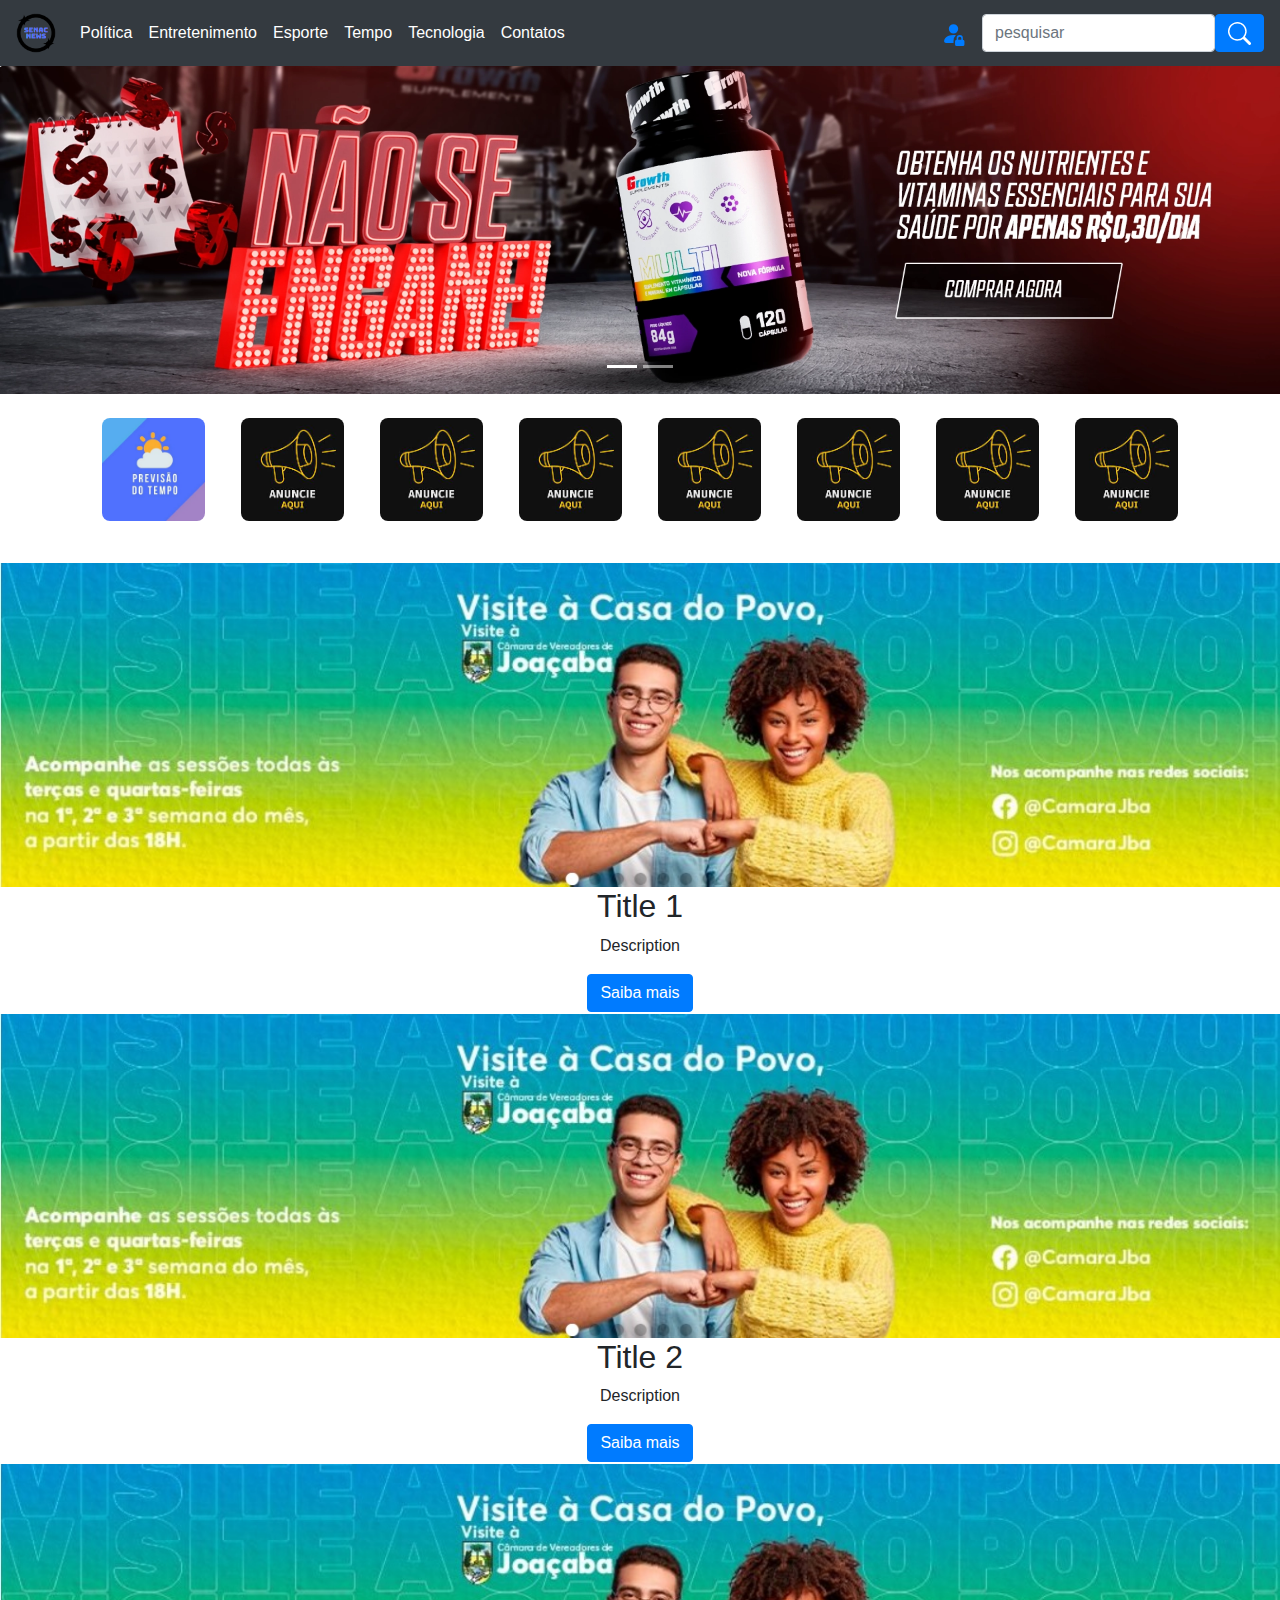
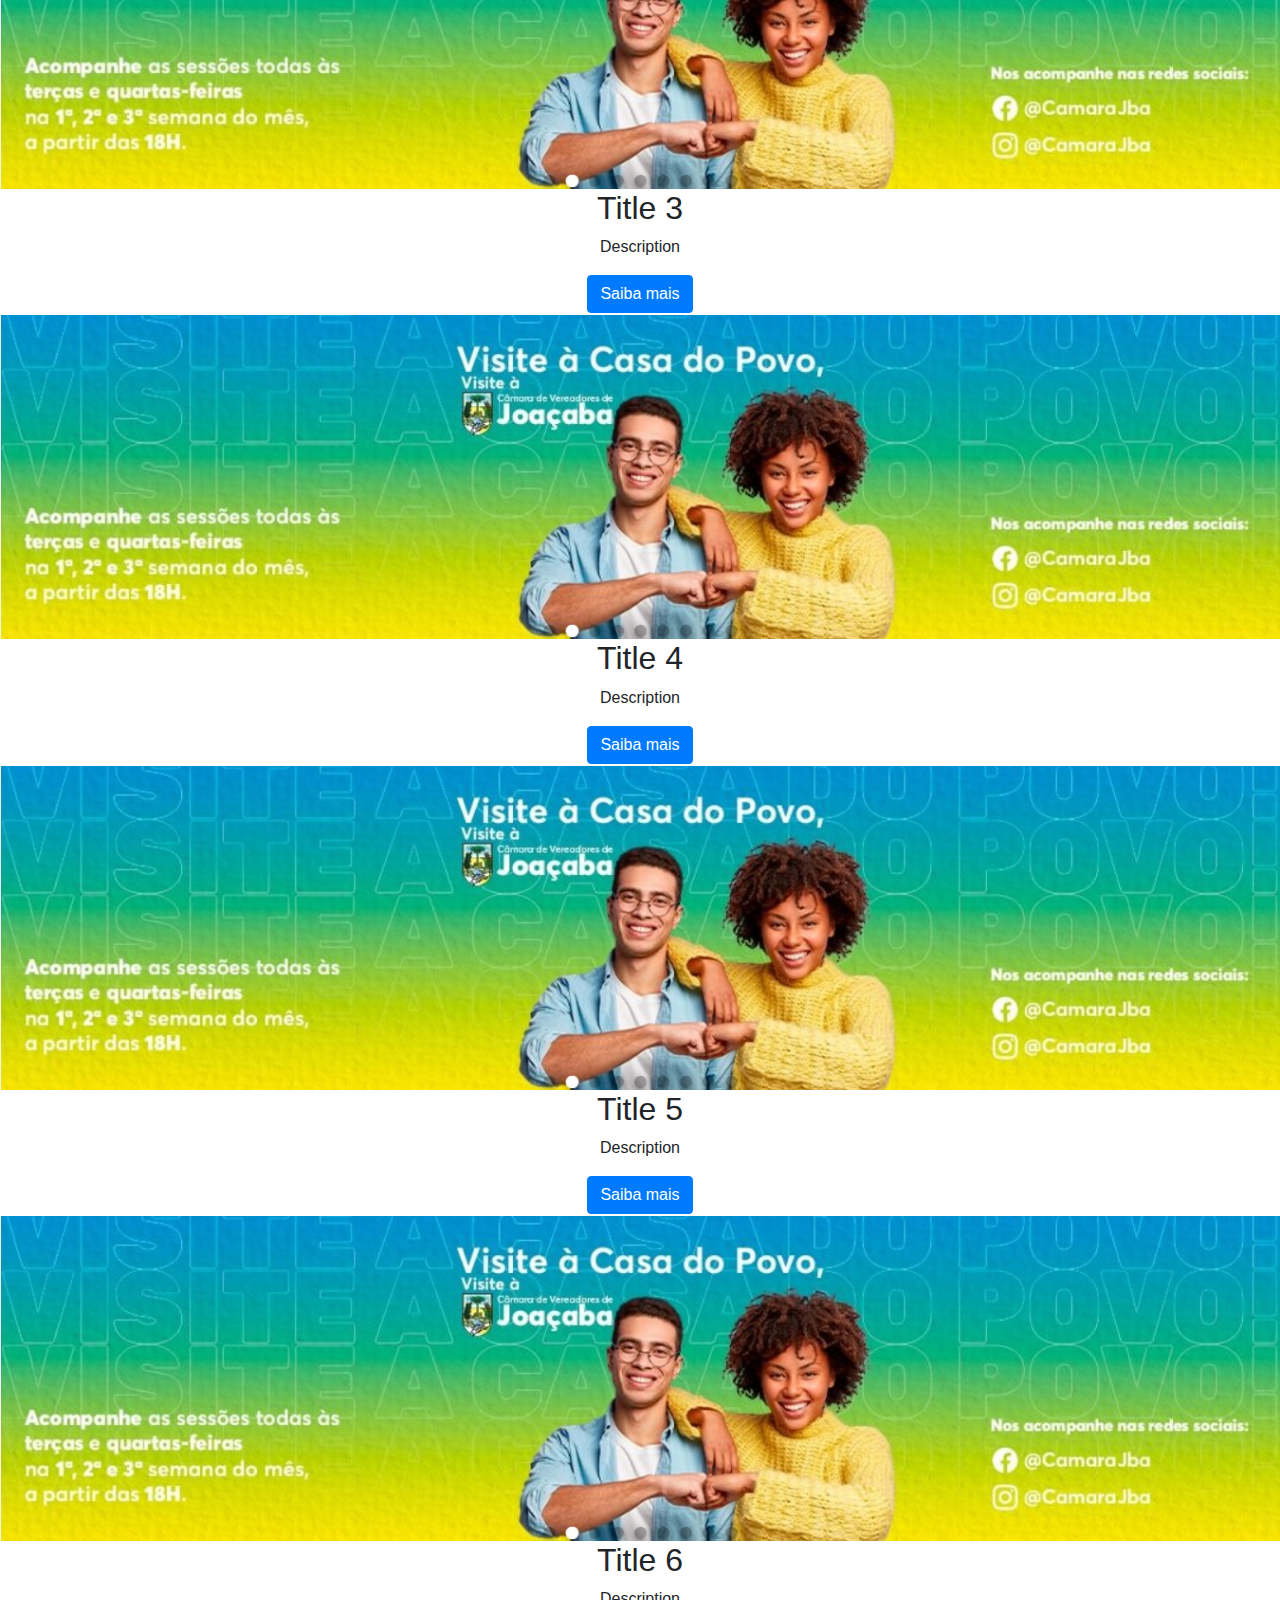
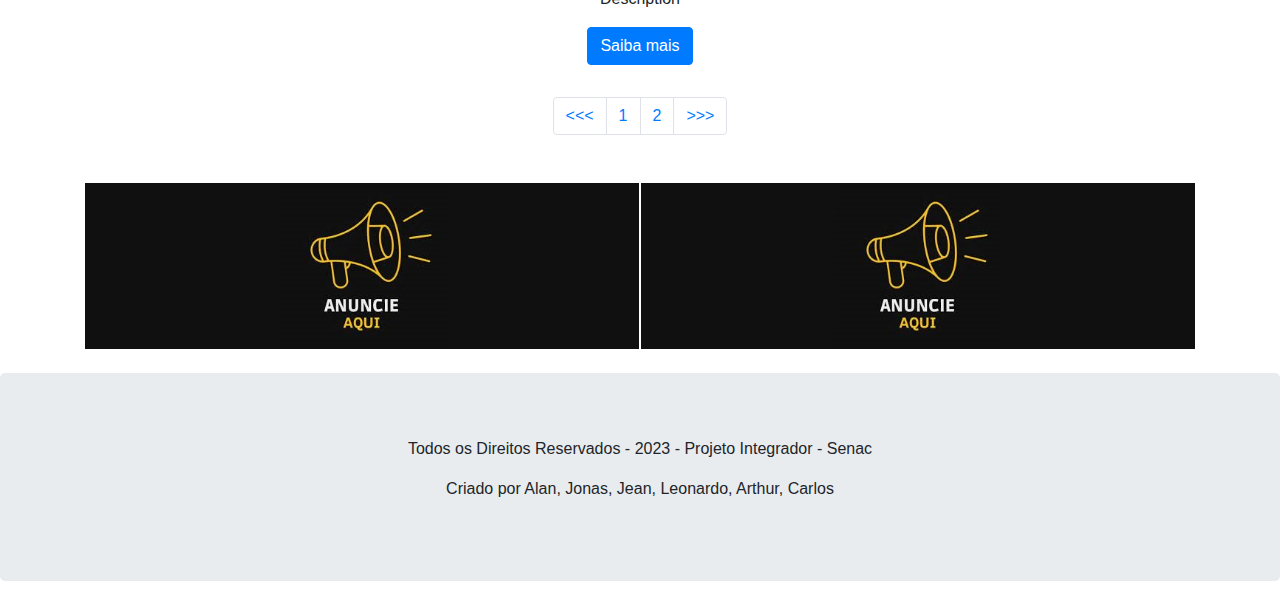
==== index.html @ 480b713a "Atualização Index" ====
<!DOCTYPE html>
<html lang="pt-br">

<head>
  <title>Portal SENAC NEWS - Seu Ponto de Informação</title>
  <meta charset="utf-8">
  <meta name="viewport" content="width=device-width, initial-scale=1">
  <link rel="icon" type="icon" href="IMG/Logo.png">
  <link rel="stylesheet" href="CSS/style-cards.css">
  <link rel="stylesheet" href="https://cdn.jsdelivr.net/npm/bootstrap@4.6.2/dist/css/bootstrap.min.css">
  <script src="https://cdn.jsdelivr.net/npm/jquery@3.7.1/dist/jquery.slim.min.js"></script>
  <script src="https://cdn.jsdelivr.net/npm/popper.js@1.16.1/dist/umd/popper.min.js"></script>

  <style>
    * {}

    .container {
      display: flex;
      gap: 2px;
      width: 100%;
      flex-wrap: wrap;
      text-align: center;
    }

    h1 {
      font-size: 15x;
      text-align: center;
    }

    h3 {
      color: #FFF;
      margin-top: -10px;
      font-size: 17px;
      text-align: center;
    }

    .box {
      display: flex !important;
      align-items: center !important;
      justify-content: center !important;
      flex-grow: 1 !important;
      flex-basis: 100px !important;
    }

    .boximg {
      height: 75%;
      width: 75%;
      border-radius: 8px;
    }

    .postagem {
      align-items: center !important;
      justify-content: center !important;

    }

    .news {
      display: flex;
      gap: 2px;
      width: 100%;
      flex-wrap: wrap;
      text-align: center;
      border-radius: 20px;
    }

    .box2 {
      width: 45%;
      border-radius: 8px;
      align-items: center;
    }

    .boximg2 {
      max-width: 500px;
      border-radius: 8px;
      align-items: center;
    }

    .pagination {
      padding: 8px 16px;
      list-style: none;
      color: #fff;
      background-color: rgb(35, 114, 217) 107, 16;
      border-radius: 5px;
      justify-content: center;
    }
  </style>

</head>
<nav class="navbar navbar-expand-sm bg-dark navbar-dark">

  <a class="navbar-brand" href="index.html"><img src="IMG/Logo.png" width="40" height="40"></a>

  <button class="navbar-toggler" type="button" data-toggle="collapse" data-target="#collapsibleNavbar">
    <span class="navbar-toggler-icon"></span>
  </button>
  <div class="collapse navbar-collapse" id="collapsibleNavbar">
    <ul class="navbar-nav">
      <li class="nav-item">
        <a class="nav-link" href="javascript:void(0)" style="color: #ffffff;">Política</a>
      </li>
      <li class="nav-item">
        <a class="nav-link" href="javascript:void(0)" style="color: #ffffff;">Entretenimento</a>
      </li>
      <li class="nav-item">
        <a class="nav-link" href="javascript:void(0)" style="color: #ffffff;">Esporte</a>
      </li>
      <li class="nav-item">
        <a class="nav-link" href="javascript:void(0)" style="color: #ffffff;">Tempo</a>
      </li>
      <li class="nav-item">
        <a class="nav-link" href="javascript:void(0)" style="color: #ffffff;">Tecnologia</a>
      </li>
      <li class="nav-item">
        <a class="nav-link" href="javascript:void(0)" style="color: #ffffff;">Contatos</a>
      </li>
    </ul>
    <div class="text-center" style="margin-bottom:0">

    </div>
  </div>
  <a class="nav-link" href="PaginaLogin.php"><svg xmlns="http://www.w3.org/2000/svg" width="25" height="25"
      fill="currentColor" class="bi bi-person-fill-lock" viewBox="0 0 16 16">
      <path
        d="M11 5a3 3 0 1 1-6 0 3 3 0 0 1 6 0m-9 8c0 1 1 1 1 1h5v-1a1.9 1.9 0 0 1 .01-.2 4.49 4.49 0 0 1 1.534-3.693C9.077 9.038 8.564 9 8 9c-5 0-6 3-6 4m7 0a1 1 0 0 1 1-1v-1a2 2 0 1 1 4 0v1a1 1 0 0 1 1 1v2a1 1 0 0 1-1 1h-4a1 1 0 0 1-1-1zm3-3a1 1 0 0 0-1 1v1h2v-1a1 1 0 0 0-1-1" />
    </svg></a>
  <form class="d-flex">

    <input class="form-control me-2" type="text" placeholder="pesquisar">
    <button class="btn btn-primary" type="button">
      <svg xmlns="http://www.w3.org/2000/svg" width="23" height="23" fill="currentColor" class="bi bi-search"
        viewBox="0 0 16 16">
        <path
          d="M11.742 10.344a6.5 6.5 0 1 0-1.397 1.398h-.001c.03.04.062.078.098.115l3.85 3.85a1 1 0 0 0 1.415-1.414l-3.85-3.85a1.007 1.007 0 0 0-.115-.1zM12 6.5a5.5 5.5 0 1 1-11 0 5.5 5.5 0 0 1 11 0" />
      </svg>
    </button>
  </form>
</nav>
<header>
  <div id="demo" class="carousel slide" data-ride="carousel">

    <ul class="carousel-indicators">
      <li data-target="#demo" data-slide-to="0" class="active"></li>
      <li data-target="#demo" data-slide-to="1"></li>

    </ul>

    <div class="carousel-inner">
      <div class="carousel-item active">
        <a href="https://www.gsuplementos.com.br/" target="_blank"><img src="IMG/growth.webp" width="100%" height="300%"
            alt="Growth"></a>
      </div>
      <div class="carousel-item">
        <a href="https://joacaba.sc.gov.br/" target="_blank"><img src="IMG/joaçaba.jpg" width="100%" height="300%"
            alt="Joaçaba"></a>
      </div>
    </div>
    <a class="carousel-control-prev" href="#demo" data-slide="prev">
      <span class="carousel-control-prev-icon"></span>
    </a>
    <a class="carousel-control-next" href="#demo" data-slide="next">
      <span class="carousel-control-next-icon"></span>
    </a>
  </div>

  <br>

  <section class="container">
    <section class="box">
      <div>
        <img class="boximg" src="IMG/artworks-aS7wofDIdqq3LqF6-GGirXg-t500x500.jpg">
      </div>
    </section>
    <section class="box">
      <div>
        <img class="boximg" src="IMG/images.jpg">
      </div>
    </section>
    <section class="box">
      <div>
        <img class="boximg" src="IMG/images.jpg">
      </div>
    </section>
    <section class="box">
      <div>
        <img class="boximg" src="IMG/images.jpg">
      </div>
    </section>
    <section class="box">
      <div>
        <img class="boximg" src="IMG/images.jpg">
      </div>
    </section>
    <section class="box">
      <div>
        <img class="boximg" src="IMG/images.jpg">
      </div>
    </section>
    <section class="box">
      <div>
        <img class="boximg" src="IMG/images.jpg">
      </div>
    </section>
    <section class="box">
      <div>
        <img class="boximg" src="IMG/images.jpg">
      </div>
    </section>

  </section>
</header>

<br>

<body>
    <div class="postagem">
    <h3> Notícias</h3>
    <div class="news">

      <div class="">
        <img src="IMG/joaçaba.jpg" alt="image_description" class="img-fluid">
        <h2>Title 1</h2>
        <p>Description</p>
        <a href="link_to_full_story" class="btn btn-primary">Saiba mais</a>
      </div>

      <div class="">
        <img src="IMG/joaçaba.jpg" alt="image_description" class="img-fluid">
        <h2>Title 2</h2>
        <p>Description</p>
        <a href="link_to_full_story" class="btn btn-primary">Saiba mais</a>
      </div>
      <div class="">
        <img src="IMG/joaçaba.jpg" alt="image_description" class="img-fluid">
        <h2>Title 3</h2>
        <p>Description</p>
        <a href="link_to_full_story" class="btn btn-primary">Saiba mais</a>
      </div>
      <div class="">
        <img src="IMG/joaçaba.jpg" alt="image_description" class="img-fluid">
        <h2>Title 4</h2>
        <p>Description</p>
        <a href="link_to_full_story" class="btn btn-primary">Saiba mais</a>
      </div>
      <div class="">
        <img src="IMG/joaçaba.jpg" alt="image_description" class="img-fluid">
        <h2>Title 5</h2>
        <p>Description</p>
        <a href="link_to_full_story" class="btn btn-primary">Saiba mais</a>
      </div>
      <div class="">
        <img src="IMG/joaçaba.jpg" alt="image_description" class="img-fluid">
        <h2>Title 6</h2>
        <p>Description</p>
        <a href="link_to_full_story" class="btn btn-primary">Saiba mais</a>
      </div>
    </div>
  </div>

  <br>

  <div>
    <ul class="pagination">
      <li class="page-item"><a class="page-link" href="#"><<<</a></li>
      <li class="page-item"><a class="page-link" href="#">1</a></li>
      <li class="page-item"><a class="page-link" href="#">2</a></li>
 
      <li class="page-item"><a class="page-link" href="#">>>></a></li>
    </ul>
  </div>

  <br>

  <section class="container">
    <section class="box">
      <div>
        <img class="box" 
        style="  width: 100%;" 
        src="IMG/images2.jpg">
      </div>
    </section>

    <section class="box">
      <div>
        <img class="box" 
        style="width: 100%;" 
        src="IMG/images2.jpg">
      </div>
    </section>
  </section>

  <br>

  <script src="https://code.jquery.com/jquery-3.3.1.slim.min.js"></script>
  <script src="https://stackpath.bootstrapcdn.com/bootstrap/4.3.1/js/bootstrap.min.js"></script>

</body>

<div class="jumbotron text-center" style="margin-bottom: 10px">
  <p>Todos os Direitos Reservados - 2023 - Projeto Integrador - Senac </p>
    <p>Criado por Alan, Jonas, Jean, Leonardo, Arthur, Carlos </p>
  </p>
</div>



</html>
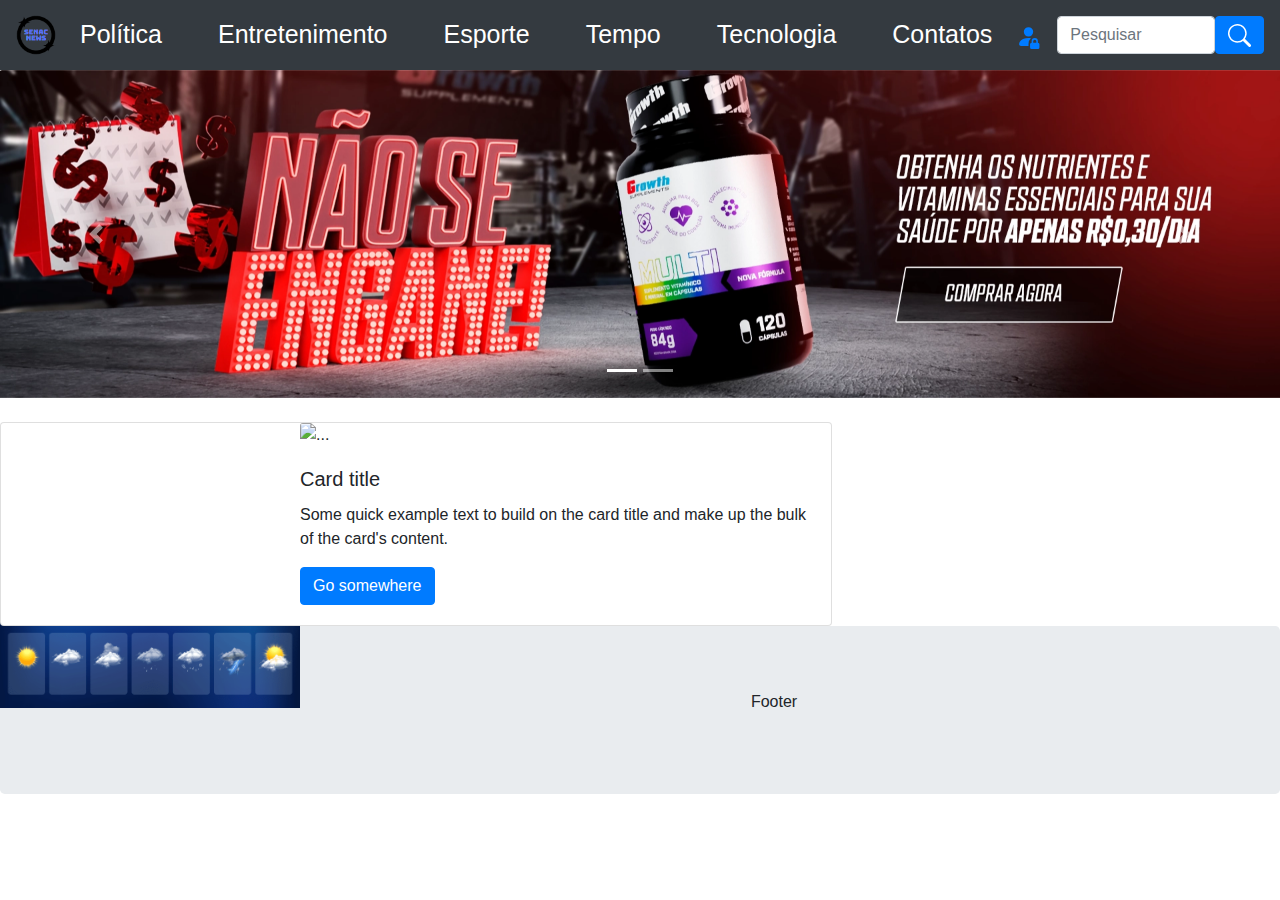
==== commit 27b95065: "criação do feedback" ====
--- a/index.html
+++ b/index.html
@@ -1,8 +1,8 @@
 <!DOCTYPE html>
-<html lang="pt-br">
+<html lang="en">
 
 <head>
-  <title>Portal SENAC NEWS - Seu Ponto de Informação</title>
+  <title>Projeto Integrador</title>
   <meta charset="utf-8">
   <meta name="viewport" content="width=device-width, initial-scale=1">
   <link rel="icon" type="icon" href="IMG/Logo.png">
@@ -10,297 +10,138 @@
   <link rel="stylesheet" href="https://cdn.jsdelivr.net/npm/bootstrap@4.6.2/dist/css/bootstrap.min.css">
   <script src="https://cdn.jsdelivr.net/npm/jquery@3.7.1/dist/jquery.slim.min.js"></script>
   <script src="https://cdn.jsdelivr.net/npm/popper.js@1.16.1/dist/umd/popper.min.js"></script>
-
+  <script src="https://cdn.jsdelivr.net/npm/bootstrap@4.6.2/dist/js/bootstrap.bundle.min.js"></script>
   <style>
-    * {}
-
-    .container {
-      display: flex;
-      gap: 2px;
-      width: 100%;
-      flex-wrap: wrap;
-      text-align: center;
+    .fakeimg {
+      height: 200px;
+      background: #aaa;
     }
 
-    h1 {
-      font-size: 15x;
-      text-align: center;
+    header {
+      width: 100%;
     }
 
-    h3 {
-      color: #FFF;
-      margin-top: -10px;
-      font-size: 17px;
-      text-align: center;
+    .navbar {
+
+      font-size: 25px;
+      font-family: Arial, Helvetica, sans-serif;
     }
 
-    .box {
-      display: flex !important;
-      align-items: center !important;
-      justify-content: center !important;
-      flex-grow: 1 !important;
-      flex-basis: 100px !important;
+    .navbar-nav {
+      list-style: none;
+      display: flex;
+      align-items: center;
+      gap: 40px;
     }
 
-    .boximg {
-      height: 75%;
-      width: 75%;
-      border-radius: 8px;
-    }
-
-    .postagem {
-      align-items: center !important;
-      justify-content: center !important;
+    .clima{
+      float: left;
 
     }
+  </style>
+</head>
 
-    .news {
-      display: flex;
-      gap: 2px;
-      width: 100%;
-      flex-wrap: wrap;
-      text-align: center;
-      border-radius: 20px;
-    }
+<body>
+  <nav class="navbar navbar-expand-sm bg-dark navbar-dark">
 
-    .box2 {
-      width: 45%;
-      border-radius: 8px;
-      align-items: center;
-    }
+    <a class="navbar-brand" href="index.html"><img src="IMG/Logo.png" width="40" height="40"></a>
 
-    .boximg2 {
-      max-width: 500px;
-      border-radius: 8px;
-      align-items: center;
-    }
+    <button class="navbar-toggler" type="button" data-toggle="collapse" data-target="#collapsibleNavbar">
+      <span class="navbar-toggler-icon"></span>
+    </button>
+    <div class="collapse navbar-collapse" id="collapsibleNavbar">
+      <ul class="navbar-nav">
+        <li class="nav-item">
+          <a class="nav-link" href="javascript:void(0)" style="color: #ffffff;">Política</a>
+        </li>
+        <li class="nav-item">
+          <a class="nav-link" href="javascript:void(0)" style="color: #ffffff;">Entretenimento</a>
+        </li>
+        <li class="nav-item">
+          <a class="nav-link" href="javascript:void(0)" style="color: #ffffff;">Esporte</a>
+        </li>
+        <li class="nav-item">
+          <a class="nav-link" href="javascript:void(0)" style="color: #ffffff;">Tempo</a>
+        </li>
+        <li class="nav-item">
+          <a class="nav-link" href="javascript:void(0)" style="color: #ffffff;">Tecnologia</a>
+        </li>
+        <li class="nav-item">
+          <a class="nav-link" href="Contato/Contato.html" style="color: #ffffff;">Contatos</a>
+        </li>
+      </ul>
+      <div class="text-center" style="margin-bottom:0">
 
-    .pagination {
-      padding: 8px 16px;
-      list-style: none;
-      color: #fff;
-      background-color: rgb(35, 114, 217) 107, 16;
-      border-radius: 5px;
-      justify-content: center;
-    }
-  </style>
-
-</head>
-<nav class="navbar navbar-expand-sm bg-dark navbar-dark">
-
-  <a class="navbar-brand" href="index.html"><img src="IMG/Logo.png" width="40" height="40"></a>
-
-  <button class="navbar-toggler" type="button" data-toggle="collapse" data-target="#collapsibleNavbar">
-    <span class="navbar-toggler-icon"></span>
-  </button>
-  <div class="collapse navbar-collapse" id="collapsibleNavbar">
-    <ul class="navbar-nav">
-      <li class="nav-item">
-        <a class="nav-link" href="javascript:void(0)" style="color: #ffffff;">Política</a>
-      </li>
-      <li class="nav-item">
-        <a class="nav-link" href="javascript:void(0)" style="color: #ffffff;">Entretenimento</a>
-      </li>
-      <li class="nav-item">
-        <a class="nav-link" href="javascript:void(0)" style="color: #ffffff;">Esporte</a>
-      </li>
-      <li class="nav-item">
-        <a class="nav-link" href="javascript:void(0)" style="color: #ffffff;">Tempo</a>
-      </li>
-      <li class="nav-item">
-        <a class="nav-link" href="javascript:void(0)" style="color: #ffffff;">Tecnologia</a>
-      </li>
-      <li class="nav-item">
-        <a class="nav-link" href="javascript:void(0)" style="color: #ffffff;">Contatos</a>
-      </li>
-    </ul>
-    <div class="text-center" style="margin-bottom:0">
-
-    </div>
-  </div>
-  <a class="nav-link" href="PaginaLogin.php"><svg xmlns="http://www.w3.org/2000/svg" width="25" height="25"
-      fill="currentColor" class="bi bi-person-fill-lock" viewBox="0 0 16 16">
-      <path
-        d="M11 5a3 3 0 1 1-6 0 3 3 0 0 1 6 0m-9 8c0 1 1 1 1 1h5v-1a1.9 1.9 0 0 1 .01-.2 4.49 4.49 0 0 1 1.534-3.693C9.077 9.038 8.564 9 8 9c-5 0-6 3-6 4m7 0a1 1 0 0 1 1-1v-1a2 2 0 1 1 4 0v1a1 1 0 0 1 1 1v2a1 1 0 0 1-1 1h-4a1 1 0 0 1-1-1zm3-3a1 1 0 0 0-1 1v1h2v-1a1 1 0 0 0-1-1" />
-    </svg></a>
-  <form class="d-flex">
-
-    <input class="form-control me-2" type="text" placeholder="pesquisar">
-    <button class="btn btn-primary" type="button">
-      <svg xmlns="http://www.w3.org/2000/svg" width="23" height="23" fill="currentColor" class="bi bi-search"
-        viewBox="0 0 16 16">
-        <path
-          d="M11.742 10.344a6.5 6.5 0 1 0-1.397 1.398h-.001c.03.04.062.078.098.115l3.85 3.85a1 1 0 0 0 1.415-1.414l-3.85-3.85a1.007 1.007 0 0 0-.115-.1zM12 6.5a5.5 5.5 0 1 1-11 0 5.5 5.5 0 0 1 11 0" />
-      </svg>
-    </button>
-  </form>
-</nav>
-<header>
-  <div id="demo" class="carousel slide" data-ride="carousel">
-
-    <ul class="carousel-indicators">
-      <li data-target="#demo" data-slide-to="0" class="active"></li>
-      <li data-target="#demo" data-slide-to="1"></li>
-
-    </ul>
-
-    <div class="carousel-inner">
-      <div class="carousel-item active">
-        <a href="https://www.gsuplementos.com.br/" target="_blank"><img src="IMG/growth.webp" width="100%" height="300%"
-            alt="Growth"></a>
-      </div>
-      <div class="carousel-item">
-        <a href="https://joacaba.sc.gov.br/" target="_blank"><img src="IMG/joaçaba.jpg" width="100%" height="300%"
-            alt="Joaçaba"></a>
       </div>
     </div>
-    <a class="carousel-control-prev" href="#demo" data-slide="prev">
-      <span class="carousel-control-prev-icon"></span>
-    </a>
-    <a class="carousel-control-next" href="#demo" data-slide="next">
-      <span class="carousel-control-next-icon"></span>
-    </a>
-  </div>
+    <a class="nav-link" href=""><svg xmlns="http://www.w3.org/2000/svg" width="25" height="25" fill="currentColor"
+        class="bi bi-person-fill-lock" viewBox="0 0 16 16">
+        <path
+          d="M11 5a3 3 0 1 1-6 0 3 3 0 0 1 6 0m-9 8c0 1 1 1 1 1h5v-1a1.9 1.9 0 0 1 .01-.2 4.49 4.49 0 0 1 1.534-3.693C9.077 9.038 8.564 9 8 9c-5 0-6 3-6 4m7 0a1 1 0 0 1 1-1v-1a2 2 0 1 1 4 0v1a1 1 0 0 1 1 1v2a1 1 0 0 1-1 1h-4a1 1 0 0 1-1-1zm3-3a1 1 0 0 0-1 1v1h2v-1a1 1 0 0 0-1-1" />
+      </svg></a>
+    <form class="d-flex">
 
+      <input class="form-control me-2" type="text" placeholder="Pesquisar">
+      <button class="btn btn-primary" type="button">
+        <svg xmlns="http://www.w3.org/2000/svg" width="23" height="23" fill="currentColor" class="bi bi-search"
+          viewBox="0 0 16 16">
+          <path
+            d="M11.742 10.344a6.5 6.5 0 1 0-1.397 1.398h-.001c.03.04.062.078.098.115l3.85 3.85a1 1 0 0 0 1.415-1.414l-3.85-3.85a1.007 1.007 0 0 0-.115-.1zM12 6.5a5.5 5.5 0 1 1-11 0 5.5 5.5 0 0 1 11 0" />
+        </svg>
+      </button>
+    </form>
+  </nav>
+  <header>
+    <div id="demo" class="carousel slide" data-ride="carousel">
+
+      <ul class="carousel-indicators">
+        <li data-target="#demo" data-slide-to="0" class="active"></li>
+        <li data-target="#demo" data-slide-to="1"></li>
+
+      </ul>
+
+      <div class="carousel-inner">
+        <div class="carousel-item active">
+          <a href="https://www.gsuplementos.com.br/" target="_blank"><img src="IMG/growth.webp" width="100%"
+              height="300%" alt="Growth"></a>
+        </div>
+        <div class="carousel-item">
+          <a href="https://joacaba.sc.gov.br/" target="_blank"><img src="IMG/joaçaba.jpg" width="100%" height="300%"
+              alt="Joaçaba"></a>
+        </div>
+      </div>
+      <a class="carousel-control-prev" href="#demo" data-slide="prev">
+        <span class="carousel-control-prev-icon"></span>
+      </a>
+      <a class="carousel-control-next" href="#demo" data-slide="next">
+        <span class="carousel-control-next-icon"></span>
+      </a>
+    </div>
+  </header>
   <br>
-
-  <section class="container">
-    <section class="box">
-      <div>
-        <img class="boximg" src="IMG/artworks-aS7wofDIdqq3LqF6-GGirXg-t500x500.jpg">
-      </div>
-    </section>
-    <section class="box">
-      <div>
-        <img class="boximg" src="IMG/images.jpg">
-      </div>
-    </section>
-    <section class="box">
-      <div>
-        <img class="boximg" src="IMG/images.jpg">
-      </div>
-    </section>
-    <section class="box">
-      <div>
-        <img class="boximg" src="IMG/images.jpg">
-      </div>
-    </section>
-    <section class="box">
-      <div>
-        <img class="boximg" src="IMG/images.jpg">
-      </div>
-    </section>
-    <section class="box">
-      <div>
-        <img class="boximg" src="IMG/images.jpg">
-      </div>
-    </section>
-    <section class="box">
-      <div>
-        <img class="boximg" src="IMG/images.jpg">
-      </div>
-    </section>
-    <section class="box">
-      <div>
-        <img class="boximg" src="IMG/images.jpg">
-      </div>
-    </section>
-
+  <section>
+    <div class="clima">
+      <h3>Previsão do Tempo</h3>
+      <img src="IMG/clima.webp" width="300px">
+    </div>
   </section>
-</header>
-
-<br>
-
-<body>
-    <div class="postagem">
-    <h3> Notícias</h3>
-    <div class="news">
-
-      <div class="">
-        <img src="IMG/joaçaba.jpg" alt="image_description" class="img-fluid">
-        <h2>Title 1</h2>
-        <p>Description</p>
-        <a href="link_to_full_story" class="btn btn-primary">Saiba mais</a>
-      </div>
-
-      <div class="">
-        <img src="IMG/joaçaba.jpg" alt="image_description" class="img-fluid">
-        <h2>Title 2</h2>
-        <p>Description</p>
-        <a href="link_to_full_story" class="btn btn-primary">Saiba mais</a>
-      </div>
-      <div class="">
-        <img src="IMG/joaçaba.jpg" alt="image_description" class="img-fluid">
-        <h2>Title 3</h2>
-        <p>Description</p>
-        <a href="link_to_full_story" class="btn btn-primary">Saiba mais</a>
-      </div>
-      <div class="">
-        <img src="IMG/joaçaba.jpg" alt="image_description" class="img-fluid">
-        <h2>Title 4</h2>
-        <p>Description</p>
-        <a href="link_to_full_story" class="btn btn-primary">Saiba mais</a>
-      </div>
-      <div class="">
-        <img src="IMG/joaçaba.jpg" alt="image_description" class="img-fluid">
-        <h2>Title 5</h2>
-        <p>Description</p>
-        <a href="link_to_full_story" class="btn btn-primary">Saiba mais</a>
-      </div>
-      <div class="">
-        <img src="IMG/joaçaba.jpg" alt="image_description" class="img-fluid">
-        <h2>Title 6</h2>
-        <p>Description</p>
-        <a href="link_to_full_story" class="btn btn-primary">Saiba mais</a>
+  <section>
+    <div class="post">
+      <div class="card" style="width: 65%; display: block;">
+        <img src="..." class="card-img-top" alt="...">
+        <div class="card-body">
+          <h5 class="card-title">Card title</h5>
+          <p class="card-text">Some quick example text to build on the card title and make up the bulk of the card's content.</p>
+          <a href="#" class="btn btn-primary">Go somewhere</a>
+        </div>
       </div>
     </div>
-  </div>
-
-  <br>
-
-  <div>
-    <ul class="pagination">
-      <li class="page-item"><a class="page-link" href="#"><<<</a></li>
-      <li class="page-item"><a class="page-link" href="#">1</a></li>
-      <li class="page-item"><a class="page-link" href="#">2</a></li>
- 
-      <li class="page-item"><a class="page-link" href="#">>>></a></li>
-    </ul>
-  </div>
-
-  <br>
-
-  <section class="container">
-    <section class="box">
-      <div>
-        <img class="box" 
-        style="  width: 100%;" 
-        src="IMG/images2.jpg">
-      </div>
-    </section>
-
-    <section class="box">
-      <div>
-        <img class="box" 
-        style="width: 100%;" 
-        src="IMG/images2.jpg">
-      </div>
-    </section>
   </section>
 
-  <br>
-
-  <script src="https://code.jquery.com/jquery-3.3.1.slim.min.js"></script>
-  <script src="https://stackpath.bootstrapcdn.com/bootstrap/4.3.1/js/bootstrap.min.js"></script>
+  <div class="jumbotron text-center" style="margin-bottom:0">
+    <p>Footer</p>
+  </div>
 
 </body>
 
-<div class="jumbotron text-center" style="margin-bottom: 10px">
-  <p>Todos os Direitos Reservados - 2023 - Projeto Integrador - Senac </p>
-    <p>Criado por Alan, Jonas, Jean, Leonardo, Arthur, Carlos </p>
-  </p>
-</div>
-
-
-
 </html>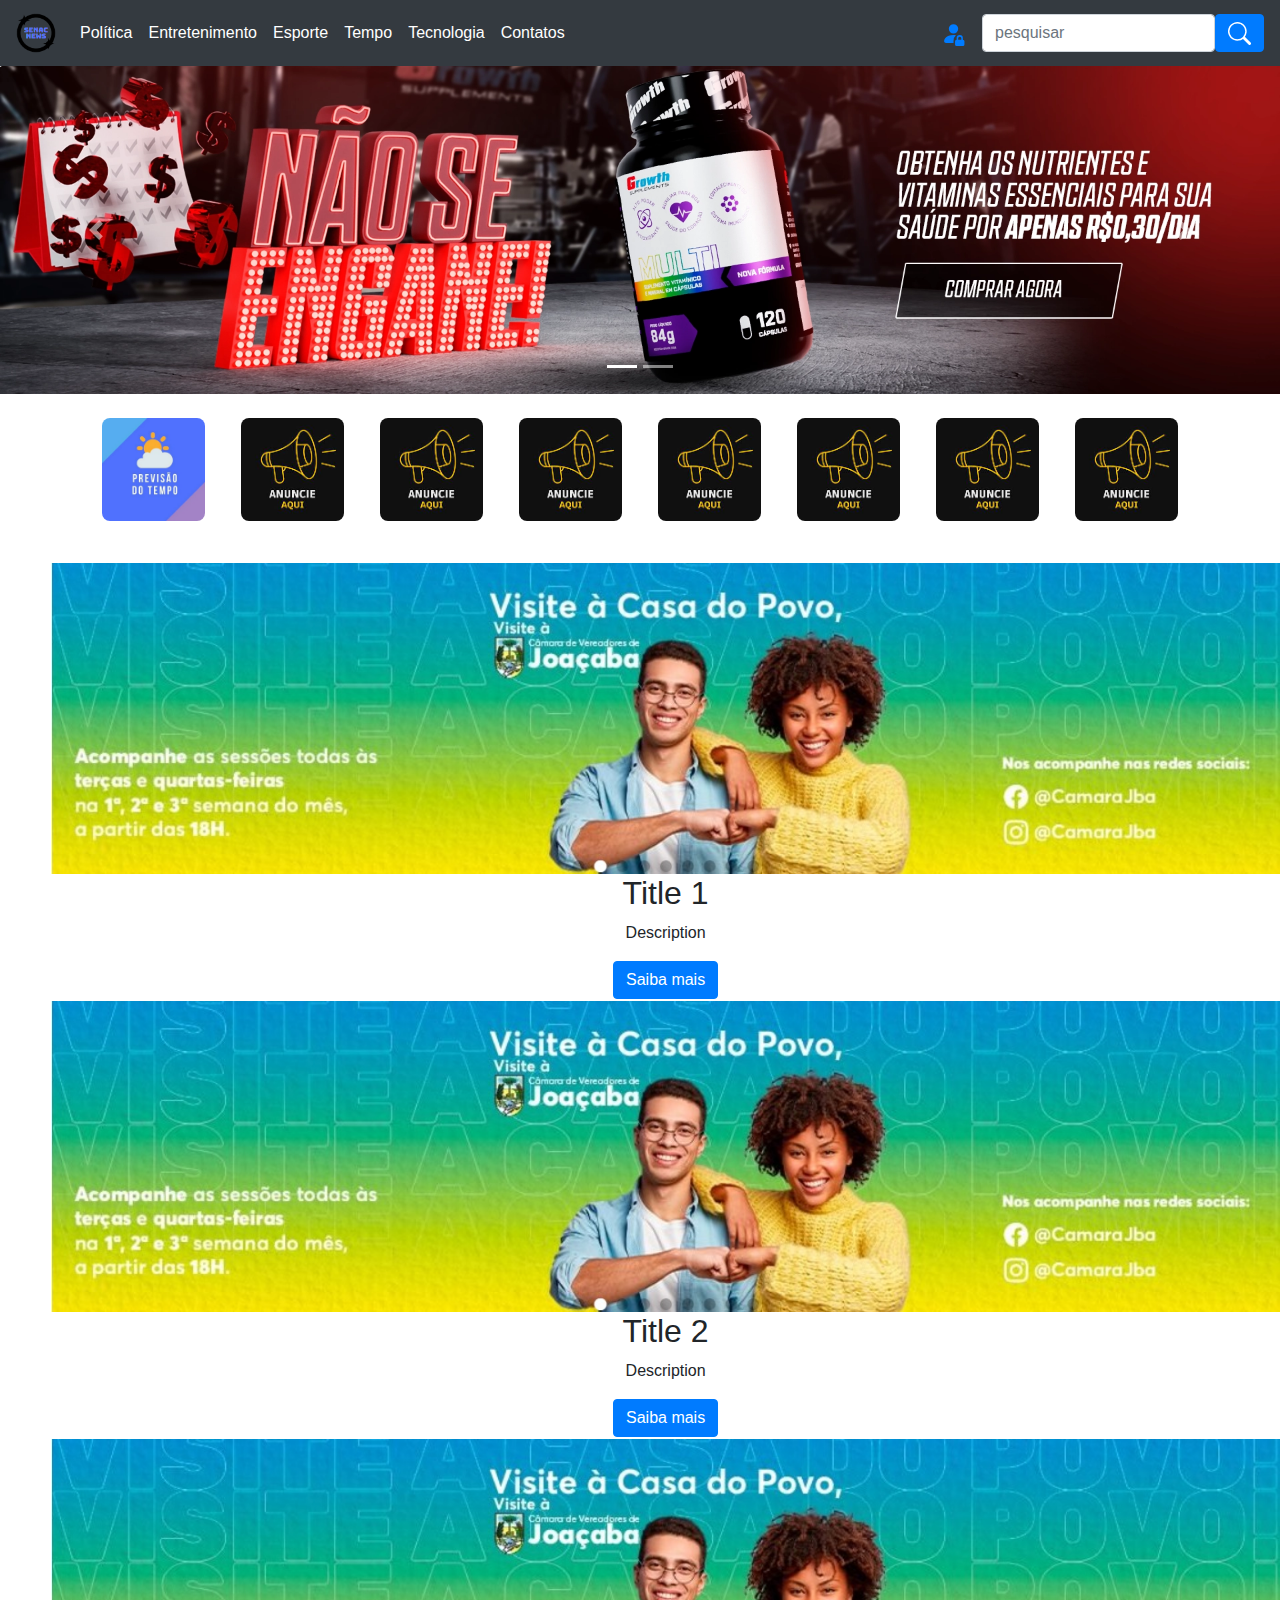
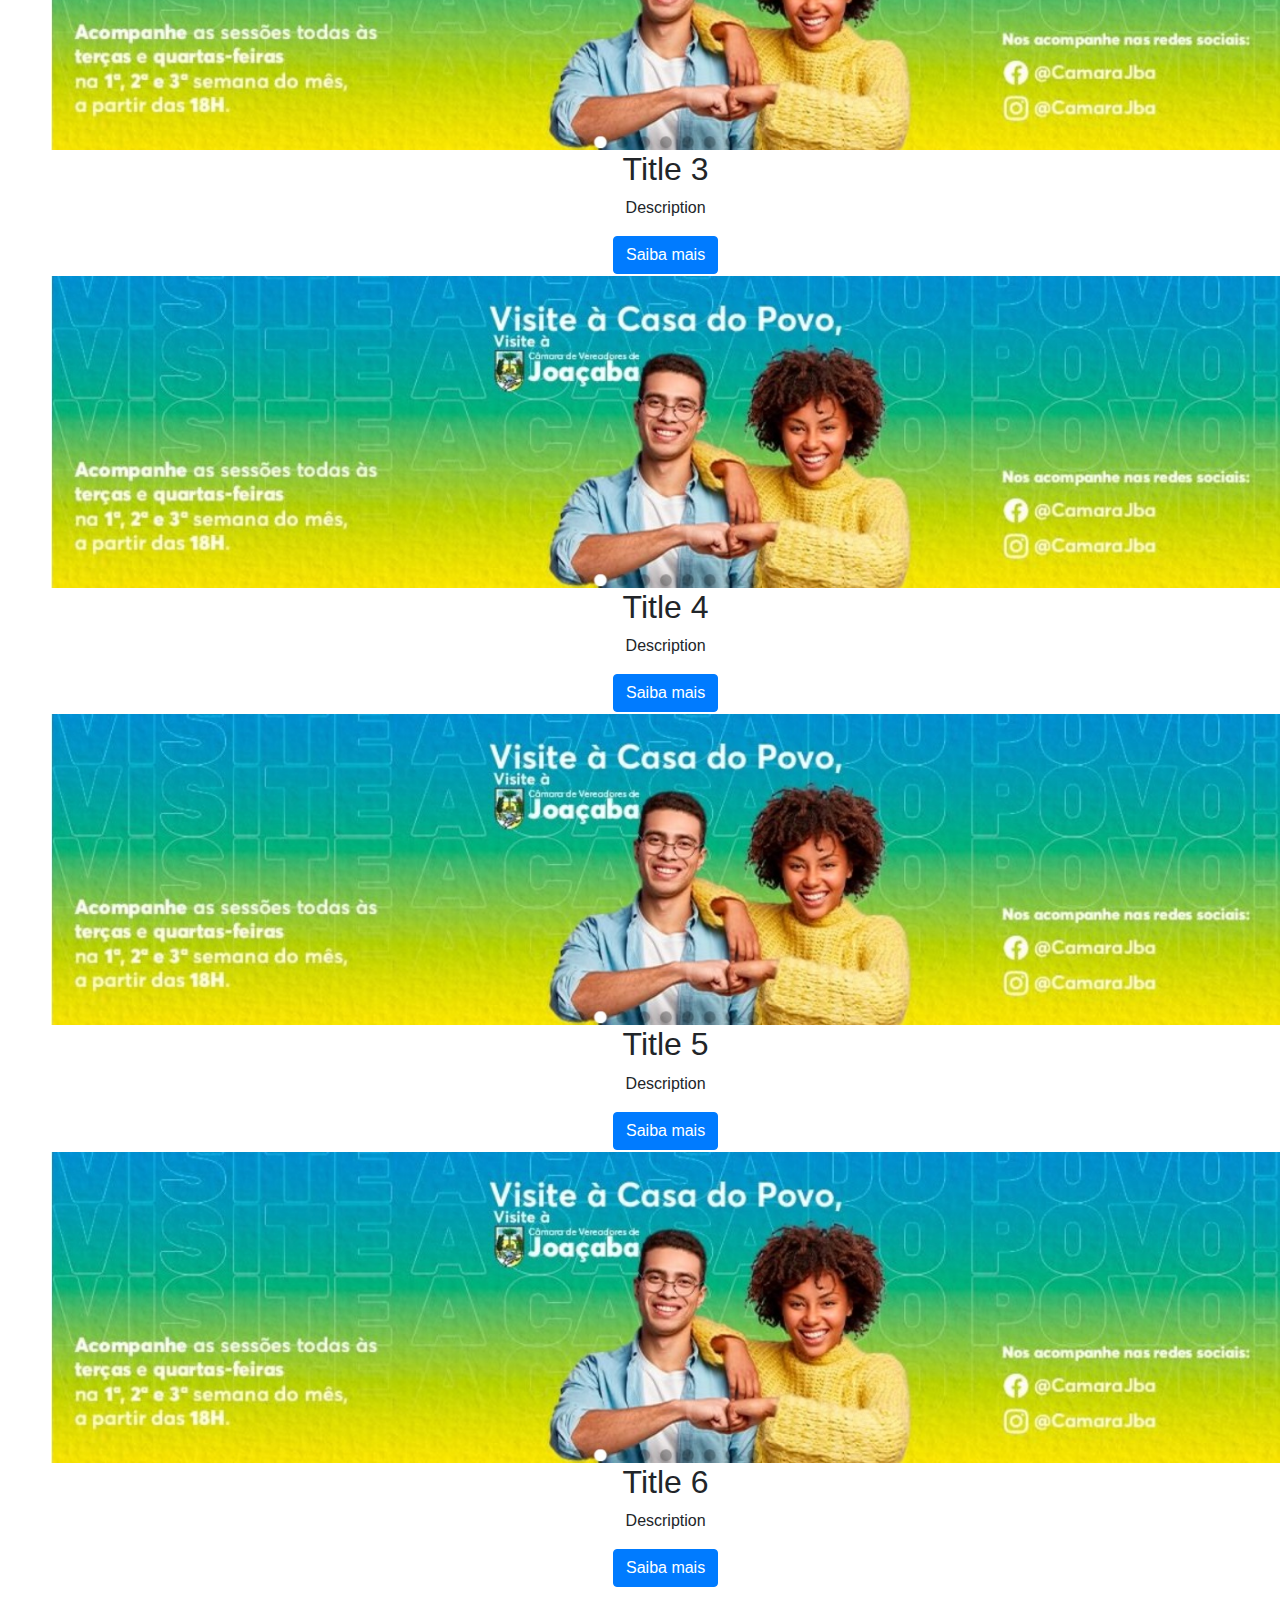
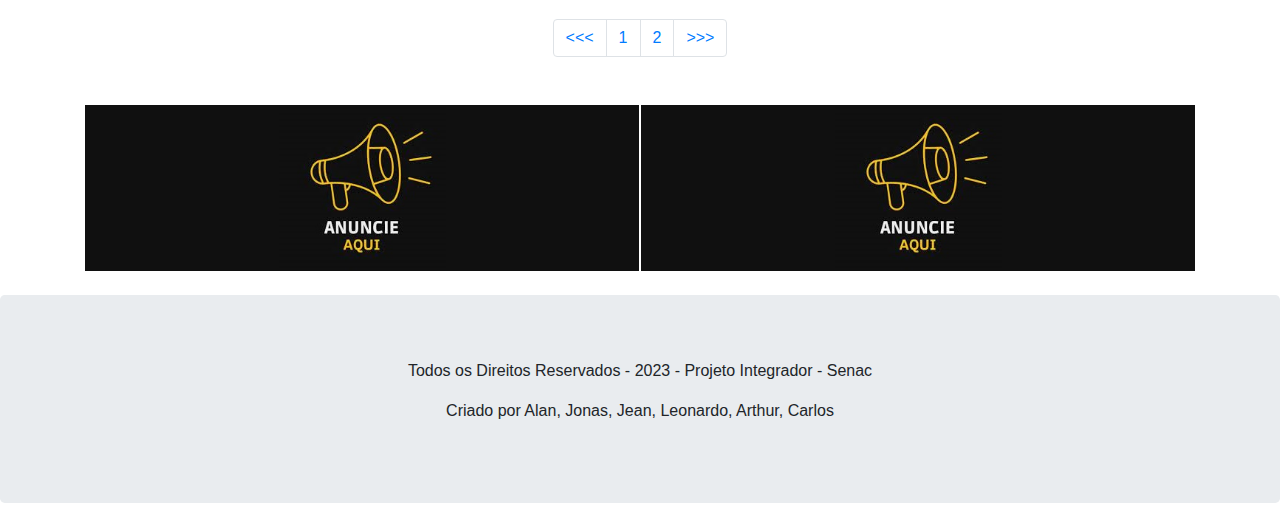
==== commit 5d1082d8: "Rename indexInicial.html to index.html" ====
--- a/index.html
+++ b/index.html
@@ -1,8 +1,8 @@
 <!DOCTYPE html>
-<html lang="en">
+<html lang="pt-br">
 
 <head>
-  <title>Projeto Integrador</title>
+  <title>Portal SENAC NEWS - Seu Ponto de Informação</title>
   <meta charset="utf-8">
   <meta name="viewport" content="width=device-width, initial-scale=1">
   <link rel="icon" type="icon" href="IMG/Logo.png">
@@ -10,138 +10,296 @@
   <link rel="stylesheet" href="https://cdn.jsdelivr.net/npm/bootstrap@4.6.2/dist/css/bootstrap.min.css">
   <script src="https://cdn.jsdelivr.net/npm/jquery@3.7.1/dist/jquery.slim.min.js"></script>
   <script src="https://cdn.jsdelivr.net/npm/popper.js@1.16.1/dist/umd/popper.min.js"></script>
-  <script src="https://cdn.jsdelivr.net/npm/bootstrap@4.6.2/dist/js/bootstrap.bundle.min.js"></script>
+
   <style>
-    .fakeimg {
-      height: 200px;
-      background: #aaa;
-    }
-
-    header {
+    .container {
+      display: flex;
+      gap: 2px;
       width: 100%;
-    }
-
-    .navbar {
-
-      font-size: 25px;
-      font-family: Arial, Helvetica, sans-serif;
-    }
-
-    .navbar-nav {
+      flex-wrap: wrap;
+      text-align: center;
+    }
+
+    h1 {
+      font-size: 15x;
+      text-align: center;
+    }
+
+    h3 {
+      color: #FFF;
+      margin-top: -10px;
+      font-size: 17px;
+      text-align: center;
+    }
+
+    .box {
+      display: flex !important;
+      align-items: center !important;
+      justify-content: center !important;
+      flex-grow: 1 !important;
+      flex-basis: 100px !important;
+    }
+
+    .boximg {
+      height: 75%;
+      width: 75%;
+      border-radius: 8px;
+    }
+
+    .postagem {
+      align-items: center !important;
+      justify-content: center !important;
+      margin-left: 4%;
+
+    }
+
+    .news {
+      display: flex;
+      gap: 2px;
+      width: 100%;
+      flex-wrap: wrap;
+      text-align: center;
+      border-radius: 20px;
+    }
+
+    .box2 {
+      width: 45%;
+      border-radius: 8px;
+      align-items: center;
+    }
+
+    .boximg2 {
+      max-width: 500px;
+      border-radius: 8px;
+      align-items: center;
+    }
+
+    .pagination {
+      padding: 8px 16px;
       list-style: none;
-      display: flex;
-      align-items: center;
-      gap: 40px;
-    }
-
-    .clima{
-      float: left;
-
+      color: #fff;
+      background-color: rgb(35, 114, 217) 107, 16;
+      border-radius: 5px;
+      justify-content: center;
     }
   </style>
+
 </head>
+<nav class="navbar navbar-expand-sm bg-dark navbar-dark">
+
+  <a class="navbar-brand" href="index.html"><img src="IMG/Logo.png" width="40" height="40"></a>
+
+  <button class="navbar-toggler" type="button" data-toggle="collapse" data-target="#collapsibleNavbar">
+    <span class="navbar-toggler-icon"></span>
+  </button>
+  <div class="collapse navbar-collapse" id="collapsibleNavbar">
+    <ul class="navbar-nav">
+      <li class="nav-item">
+        <a class="nav-link" href="javascript:void(0)" style="color: #ffffff;">Política</a>
+      </li>
+      <li class="nav-item">
+        <a class="nav-link" href="javascript:void(0)" style="color: #ffffff;">Entretenimento</a>
+      </li>
+      <li class="nav-item">
+        <a class="nav-link" href="javascript:void(0)" style="color: #ffffff;">Esporte</a>
+      </li>
+      <li class="nav-item">
+        <a class="nav-link" href="javascript:void(0)" style="color: #ffffff;">Tempo</a>
+      </li>
+      <li class="nav-item">
+        <a class="nav-link" href="javascript:void(0)" style="color: #ffffff;">Tecnologia</a>
+      </li>
+      <li class="nav-item">
+        <a class="nav-link" href="javascript:void(0)" style="color: #ffffff;">Contatos</a>
+      </li>
+    </ul>
+    <div class="text-center" style="margin-bottom:0">
+
+    </div>
+  </div>
+  <a class="nav-link" href="PaginaLogin.php"><svg xmlns="http://www.w3.org/2000/svg" width="25" height="25"
+      fill="currentColor" class="bi bi-person-fill-lock" viewBox="0 0 16 16">
+      <path
+        d="M11 5a3 3 0 1 1-6 0 3 3 0 0 1 6 0m-9 8c0 1 1 1 1 1h5v-1a1.9 1.9 0 0 1 .01-.2 4.49 4.49 0 0 1 1.534-3.693C9.077 9.038 8.564 9 8 9c-5 0-6 3-6 4m7 0a1 1 0 0 1 1-1v-1a2 2 0 1 1 4 0v1a1 1 0 0 1 1 1v2a1 1 0 0 1-1 1h-4a1 1 0 0 1-1-1zm3-3a1 1 0 0 0-1 1v1h2v-1a1 1 0 0 0-1-1" />
+    </svg></a>
+  <form class="d-flex">
+
+    <input class="form-control me-2" type="text" placeholder="pesquisar">
+    <button class="btn btn-primary" type="button">
+      <svg xmlns="http://www.w3.org/2000/svg" width="23" height="23" fill="currentColor" class="bi bi-search"
+        viewBox="0 0 16 16">
+        <path
+          d="M11.742 10.344a6.5 6.5 0 1 0-1.397 1.398h-.001c.03.04.062.078.098.115l3.85 3.85a1 1 0 0 0 1.415-1.414l-3.85-3.85a1.007 1.007 0 0 0-.115-.1zM12 6.5a5.5 5.5 0 1 1-11 0 5.5 5.5 0 0 1 11 0" />
+      </svg>
+    </button>
+  </form>
+</nav>
+<header>
+  <div id="demo" class="carousel slide" data-ride="carousel">
+
+    <ul class="carousel-indicators">
+      <li data-target="#demo" data-slide-to="0" class="active"></li>
+      <li data-target="#demo" data-slide-to="1"></li>
+
+    </ul>
+
+    <div class="carousel-inner">
+      <div class="carousel-item active">
+        <a href="https://www.gsuplementos.com.br/" target="_blank"><img src="IMG/growth.webp" width="100%" height="300%"
+            alt="Growth"></a>
+      </div>
+      <div class="carousel-item">
+        <a href="https://joacaba.sc.gov.br/" target="_blank"><img src="IMG/joaçaba.jpg" width="100%" height="300%"
+            alt="Joaçaba"></a>
+      </div>
+    </div>
+    <a class="carousel-control-prev" href="#demo" data-slide="prev">
+      <span class="carousel-control-prev-icon"></span>
+    </a>
+    <a class="carousel-control-next" href="#demo" data-slide="next">
+      <span class="carousel-control-next-icon"></span>
+    </a>
+  </div>
+
+  <br>
+
+  <section class="container">
+    <section class="box">
+      <div>
+        <img class="boximg" src="IMG/artworks-aS7wofDIdqq3LqF6-GGirXg-t500x500.jpg">
+      </div>
+    </section>
+    <section class="box">
+      <div>
+        <img class="boximg" src="IMG/images.jpg">
+      </div>
+    </section>
+    <section class="box">
+      <div>
+        <img class="boximg" src="IMG/images.jpg">
+      </div>
+    </section>
+    <section class="box">
+      <div>
+        <img class="boximg" src="IMG/images.jpg">
+      </div>
+    </section>
+    <section class="box">
+      <div>
+        <img class="boximg" src="IMG/images.jpg">
+      </div>
+    </section>
+    <section class="box">
+      <div>
+        <img class="boximg" src="IMG/images.jpg">
+      </div>
+    </section>
+    <section class="box">
+      <div>
+        <img class="boximg" src="IMG/images.jpg">
+      </div>
+    </section>
+    <section class="box">
+      <div>
+        <img class="boximg" src="IMG/images.jpg">
+      </div>
+    </section>
+
+  </section>
+</header>
+
+<br>
 
 <body>
-  <nav class="navbar navbar-expand-sm bg-dark navbar-dark">
-
-    <a class="navbar-brand" href="index.html"><img src="IMG/Logo.png" width="40" height="40"></a>
-
-    <button class="navbar-toggler" type="button" data-toggle="collapse" data-target="#collapsibleNavbar">
-      <span class="navbar-toggler-icon"></span>
-    </button>
-    <div class="collapse navbar-collapse" id="collapsibleNavbar">
-      <ul class="navbar-nav">
-        <li class="nav-item">
-          <a class="nav-link" href="javascript:void(0)" style="color: #ffffff;">Política</a>
-        </li>
-        <li class="nav-item">
-          <a class="nav-link" href="javascript:void(0)" style="color: #ffffff;">Entretenimento</a>
-        </li>
-        <li class="nav-item">
-          <a class="nav-link" href="javascript:void(0)" style="color: #ffffff;">Esporte</a>
-        </li>
-        <li class="nav-item">
-          <a class="nav-link" href="javascript:void(0)" style="color: #ffffff;">Tempo</a>
-        </li>
-        <li class="nav-item">
-          <a class="nav-link" href="javascript:void(0)" style="color: #ffffff;">Tecnologia</a>
-        </li>
-        <li class="nav-item">
-          <a class="nav-link" href="Contato/Contato.html" style="color: #ffffff;">Contatos</a>
-        </li>
-      </ul>
-      <div class="text-center" style="margin-bottom:0">
-
+    <div class="postagem">
+    <h3> Notícias</h3>
+    <div class="news">
+
+      <div class="">
+        <img src="IMG/joaçaba.jpg" alt="image_description" class="img-fluid">
+        <h2>Title 1</h2>
+        <p>Description</p>
+        <a href="link_to_full_story" class="btn btn-primary">Saiba mais</a>
+      </div>
+
+      <div class="">
+        <img src="IMG/joaçaba.jpg" alt="image_description" class="img-fluid">
+        <h2>Title 2</h2>
+        <p>Description</p>
+        <a href="link_to_full_story" class="btn btn-primary">Saiba mais</a>
+      </div>
+      <div class="">
+        <img src="IMG/joaçaba.jpg" alt="image_description" class="img-fluid">
+        <h2>Title 3</h2>
+        <p>Description</p>
+        <a href="link_to_full_story" class="btn btn-primary">Saiba mais</a>
+      </div>
+      <div class="">
+        <img src="IMG/joaçaba.jpg" alt="image_description" class="img-fluid">
+        <h2>Title 4</h2>
+        <p>Description</p>
+        <a href="link_to_full_story" class="btn btn-primary">Saiba mais</a>
+      </div>
+      <div class="">
+        <img src="IMG/joaçaba.jpg" alt="image_description" class="img-fluid">
+        <h2>Title 5</h2>
+        <p>Description</p>
+        <a href="link_to_full_story" class="btn btn-primary">Saiba mais</a>
+      </div>
+      <div class="">
+        <img src="IMG/joaçaba.jpg" alt="image_description" class="img-fluid">
+        <h2>Title 6</h2>
+        <p>Description</p>
+        <a href="link_to_full_story" class="btn btn-primary">Saiba mais</a>
       </div>
     </div>
-    <a class="nav-link" href=""><svg xmlns="http://www.w3.org/2000/svg" width="25" height="25" fill="currentColor"
-        class="bi bi-person-fill-lock" viewBox="0 0 16 16">
-        <path
-          d="M11 5a3 3 0 1 1-6 0 3 3 0 0 1 6 0m-9 8c0 1 1 1 1 1h5v-1a1.9 1.9 0 0 1 .01-.2 4.49 4.49 0 0 1 1.534-3.693C9.077 9.038 8.564 9 8 9c-5 0-6 3-6 4m7 0a1 1 0 0 1 1-1v-1a2 2 0 1 1 4 0v1a1 1 0 0 1 1 1v2a1 1 0 0 1-1 1h-4a1 1 0 0 1-1-1zm3-3a1 1 0 0 0-1 1v1h2v-1a1 1 0 0 0-1-1" />
-      </svg></a>
-    <form class="d-flex">
-
-      <input class="form-control me-2" type="text" placeholder="Pesquisar">
-      <button class="btn btn-primary" type="button">
-        <svg xmlns="http://www.w3.org/2000/svg" width="23" height="23" fill="currentColor" class="bi bi-search"
-          viewBox="0 0 16 16">
-          <path
-            d="M11.742 10.344a6.5 6.5 0 1 0-1.397 1.398h-.001c.03.04.062.078.098.115l3.85 3.85a1 1 0 0 0 1.415-1.414l-3.85-3.85a1.007 1.007 0 0 0-.115-.1zM12 6.5a5.5 5.5 0 1 1-11 0 5.5 5.5 0 0 1 11 0" />
-        </svg>
-      </button>
-    </form>
-  </nav>
-  <header>
-    <div id="demo" class="carousel slide" data-ride="carousel">
-
-      <ul class="carousel-indicators">
-        <li data-target="#demo" data-slide-to="0" class="active"></li>
-        <li data-target="#demo" data-slide-to="1"></li>
-
-      </ul>
-
-      <div class="carousel-inner">
-        <div class="carousel-item active">
-          <a href="https://www.gsuplementos.com.br/" target="_blank"><img src="IMG/growth.webp" width="100%"
-              height="300%" alt="Growth"></a>
-        </div>
-        <div class="carousel-item">
-          <a href="https://joacaba.sc.gov.br/" target="_blank"><img src="IMG/joaçaba.jpg" width="100%" height="300%"
-              alt="Joaçaba"></a>
-        </div>
-      </div>
-      <a class="carousel-control-prev" href="#demo" data-slide="prev">
-        <span class="carousel-control-prev-icon"></span>
-      </a>
-      <a class="carousel-control-next" href="#demo" data-slide="next">
-        <span class="carousel-control-next-icon"></span>
-      </a>
-    </div>
-  </header>
+  </div>
+
   <br>
-  <section>
-    <div class="clima">
-      <h3>Previsão do Tempo</h3>
-      <img src="IMG/clima.webp" width="300px">
-    </div>
+
+  <div>
+    <ul class="pagination">
+      <li class="page-item"><a class="page-link" href="#"><<<</a></li>
+      <li class="page-item"><a class="page-link" href="#">1</a></li>
+      <li class="page-item"><a class="page-link" href="#">2</a></li>
+ 
+      <li class="page-item"><a class="page-link" href="#">>>></a></li>
+    </ul>
+  </div>
+
+  <br>
+
+  <section class="container">
+    <section class="box">
+      <div>
+        <img class="box" 
+        style="  width: 100%;" 
+        src="IMG/images2.jpg">
+      </div>
+    </section>
+
+    <section class="box">
+      <div>
+        <img class="box" 
+        style="width: 100%;" 
+        src="IMG/images2.jpg">
+      </div>
+    </section>
   </section>
-  <section>
-    <div class="post">
-      <div class="card" style="width: 65%; display: block;">
-        <img src="..." class="card-img-top" alt="...">
-        <div class="card-body">
-          <h5 class="card-title">Card title</h5>
-          <p class="card-text">Some quick example text to build on the card title and make up the bulk of the card's content.</p>
-          <a href="#" class="btn btn-primary">Go somewhere</a>
-        </div>
-      </div>
-    </div>
-  </section>
-
-  <div class="jumbotron text-center" style="margin-bottom:0">
-    <p>Footer</p>
-  </div>
+
+  <br>
+
+  <script src="https://code.jquery.com/jquery-3.3.1.slim.min.js"></script>
+  <script src="https://stackpath.bootstrapcdn.com/bootstrap/4.3.1/js/bootstrap.min.js"></script>
 
 </body>
 
-</html>+<div class="jumbotron text-center" style="margin-bottom: 10px">
+  <p>Todos os Direitos Reservados - 2023 - Projeto Integrador - Senac </p>
+    <p>Criado por Alan, Jonas, Jean, Leonardo, Arthur, Carlos </p>
+  </p>
+</div>
+
+
+
+</html>
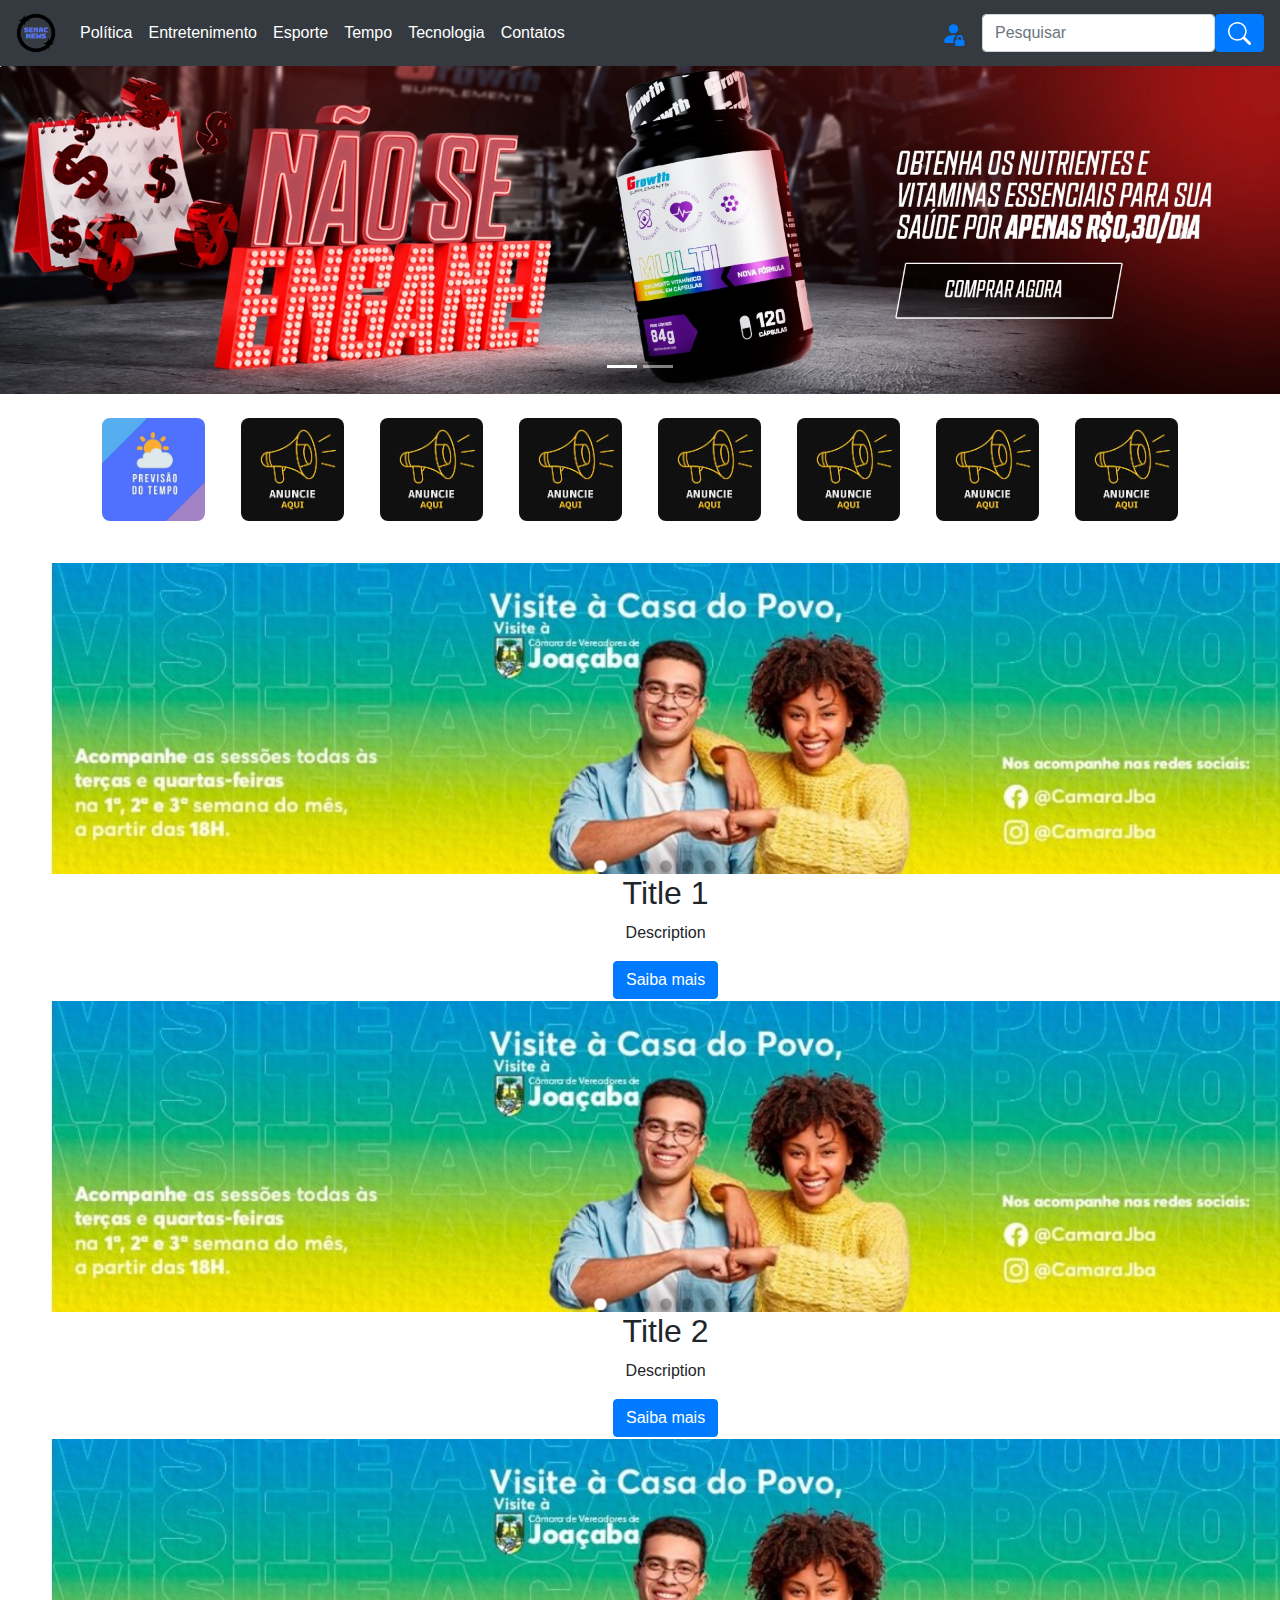
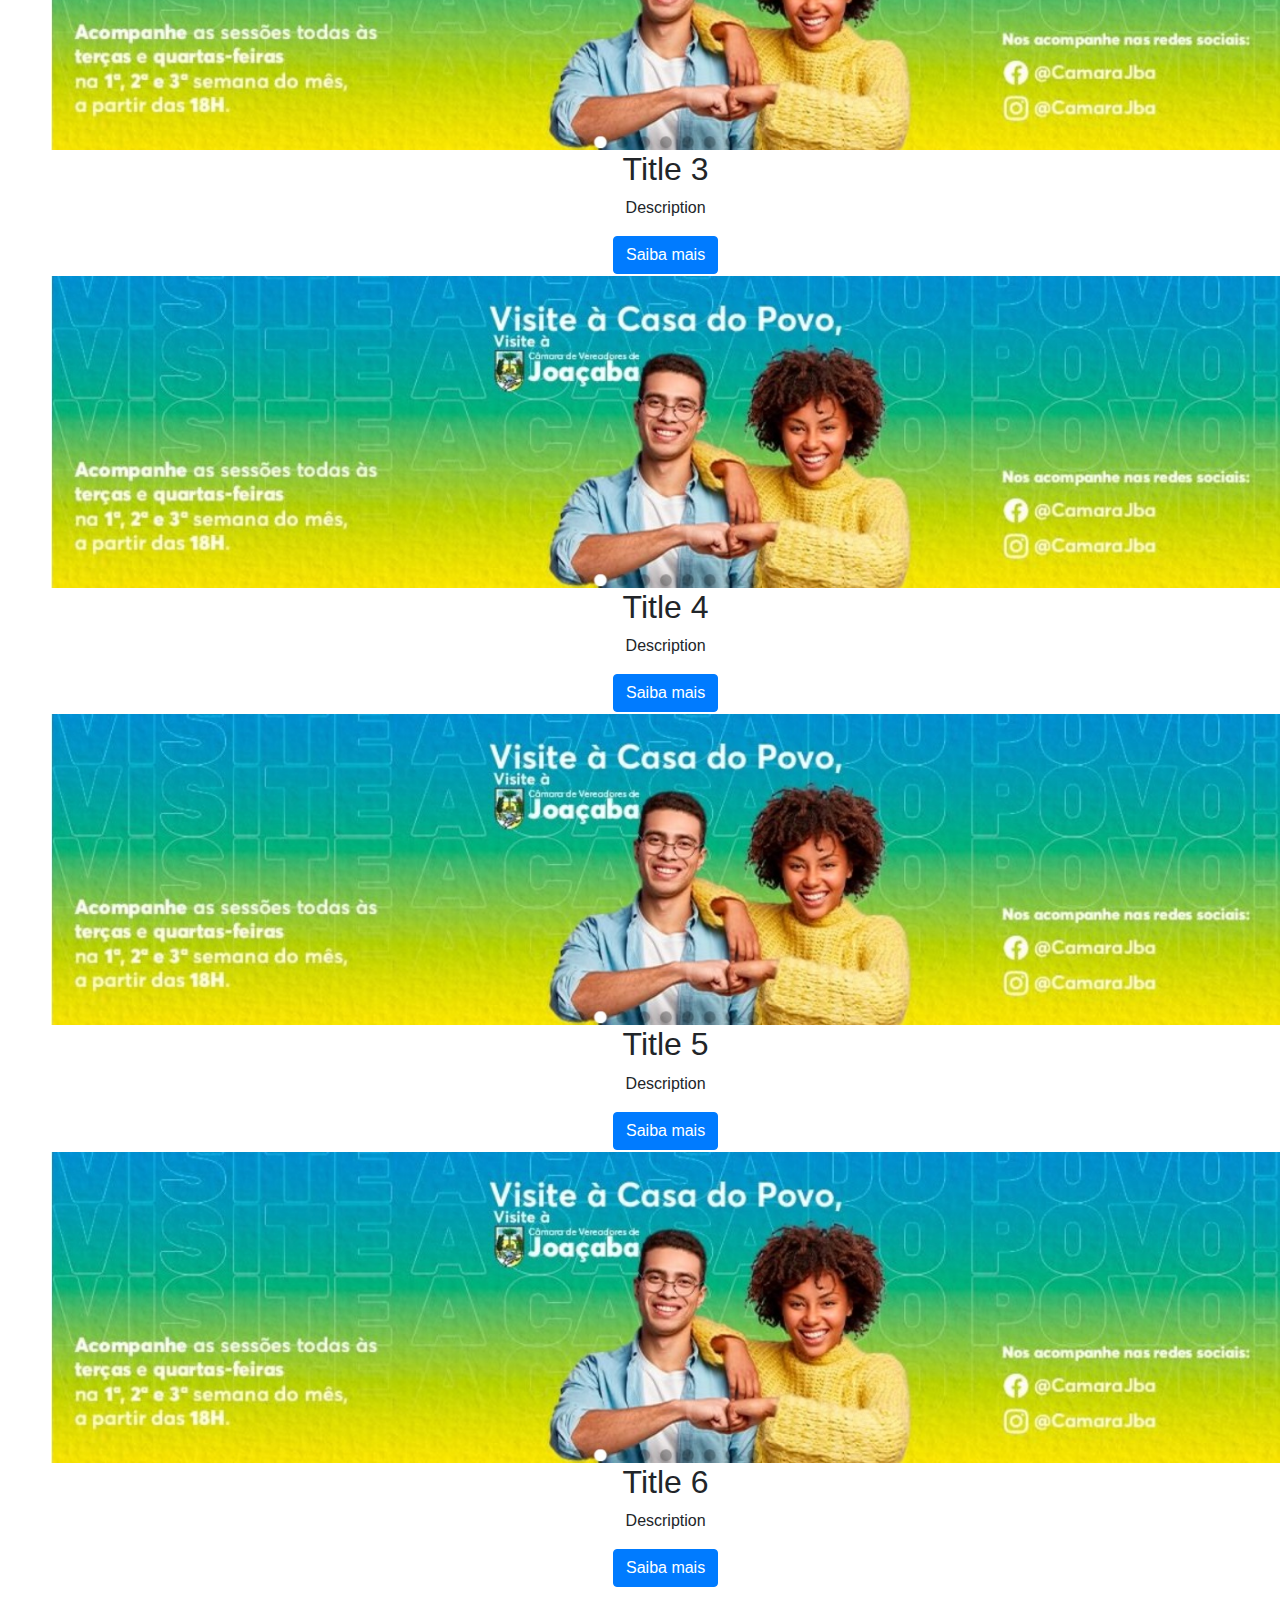
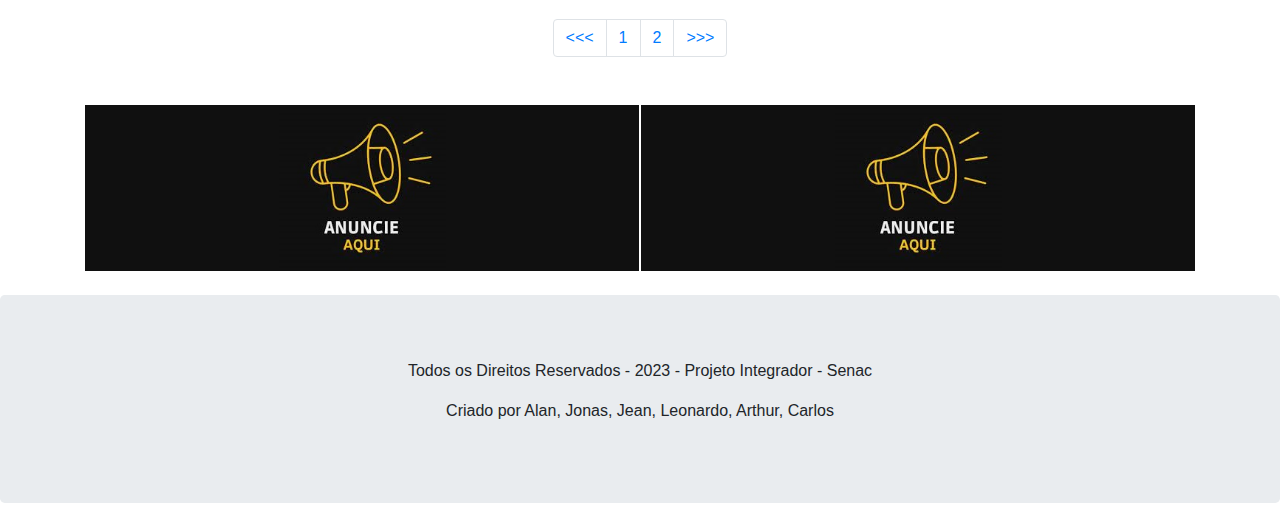
==== commit d47bec2a: "junção do contato" ====
--- a/index.html
+++ b/index.html
@@ -110,7 +110,7 @@
         <a class="nav-link" href="javascript:void(0)" style="color: #ffffff;">Tecnologia</a>
       </li>
       <li class="nav-item">
-        <a class="nav-link" href="javascript:void(0)" style="color: #ffffff;">Contatos</a>
+        <a class="nav-link" href="Contato/Contato.html" style="color: #ffffff;">Contatos</a>
       </li>
     </ul>
     <div class="text-center" style="margin-bottom:0">
@@ -124,7 +124,7 @@
     </svg></a>
   <form class="d-flex">
 
-    <input class="form-control me-2" type="text" placeholder="pesquisar">
+    <input class="form-control me-2" type="text" placeholder="Pesquisar">
     <button class="btn btn-primary" type="button">
       <svg xmlns="http://www.w3.org/2000/svg" width="23" height="23" fill="currentColor" class="bi bi-search"
         viewBox="0 0 16 16">
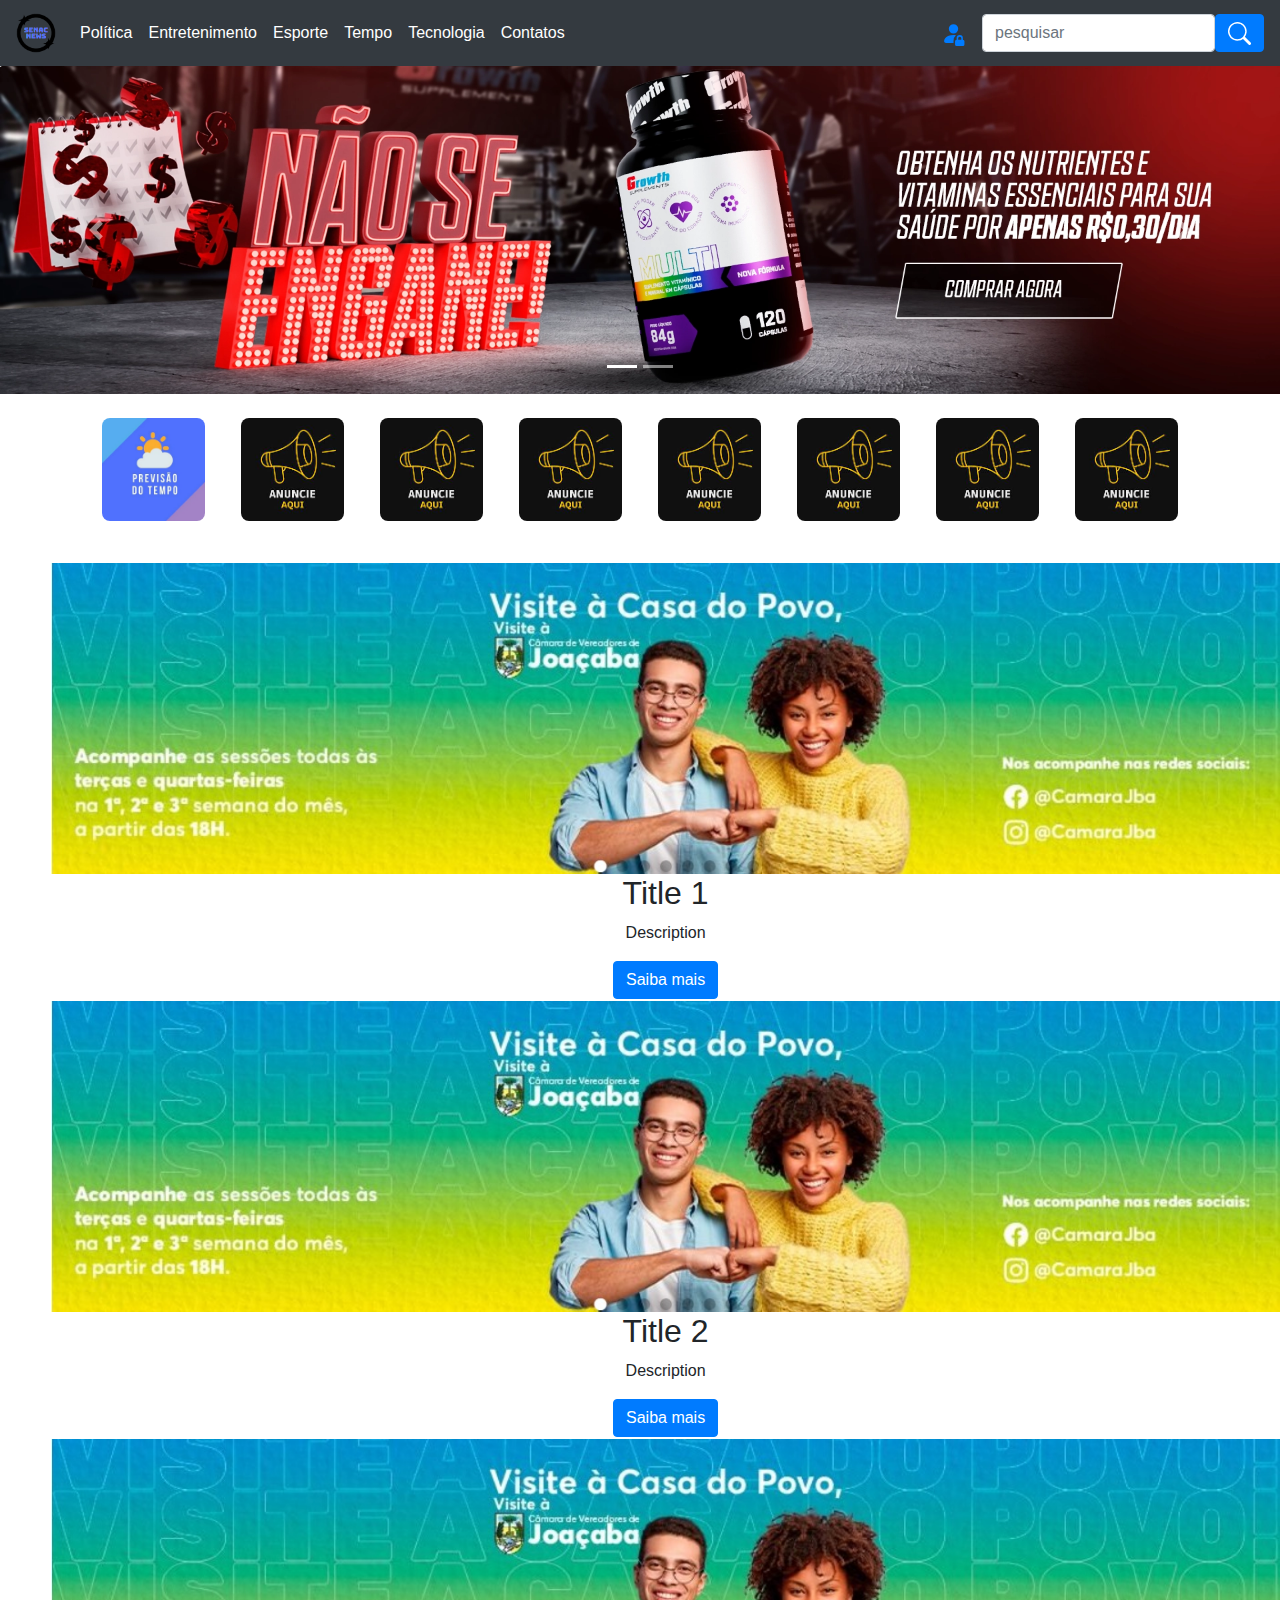
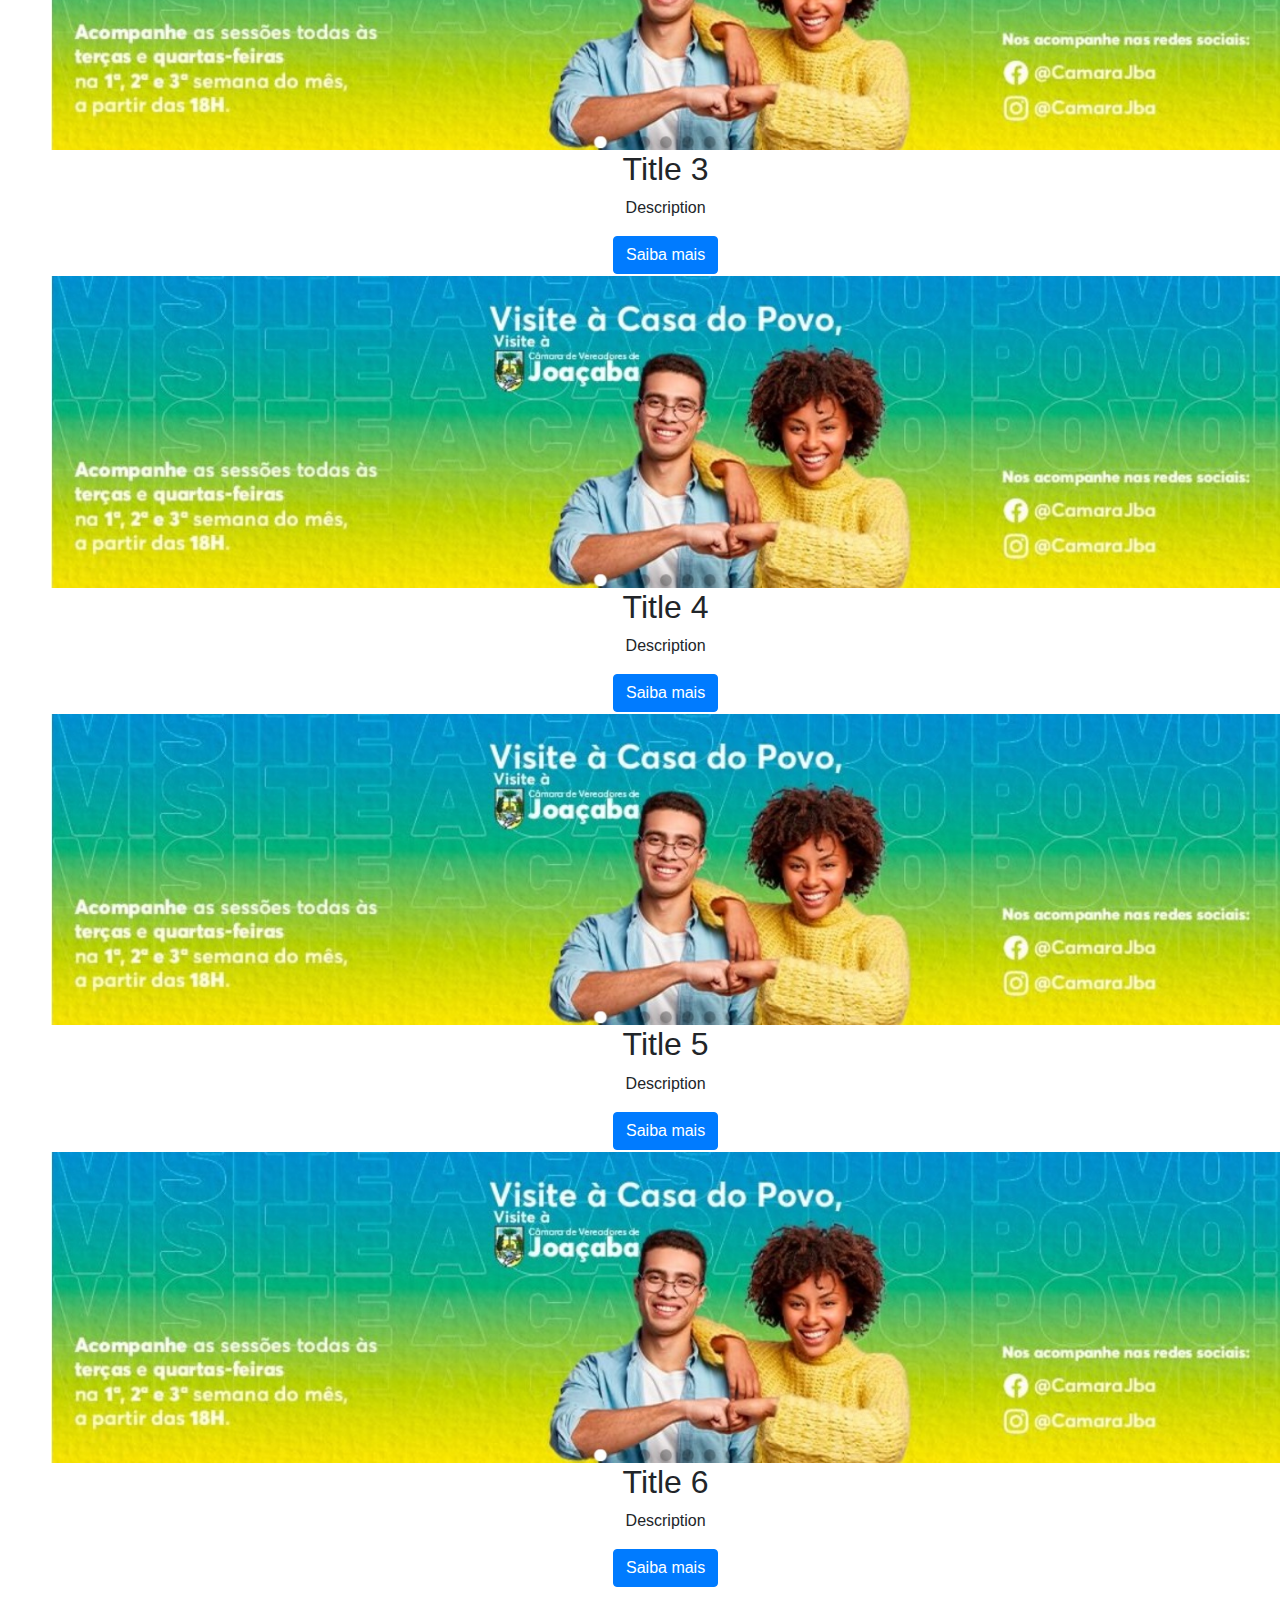
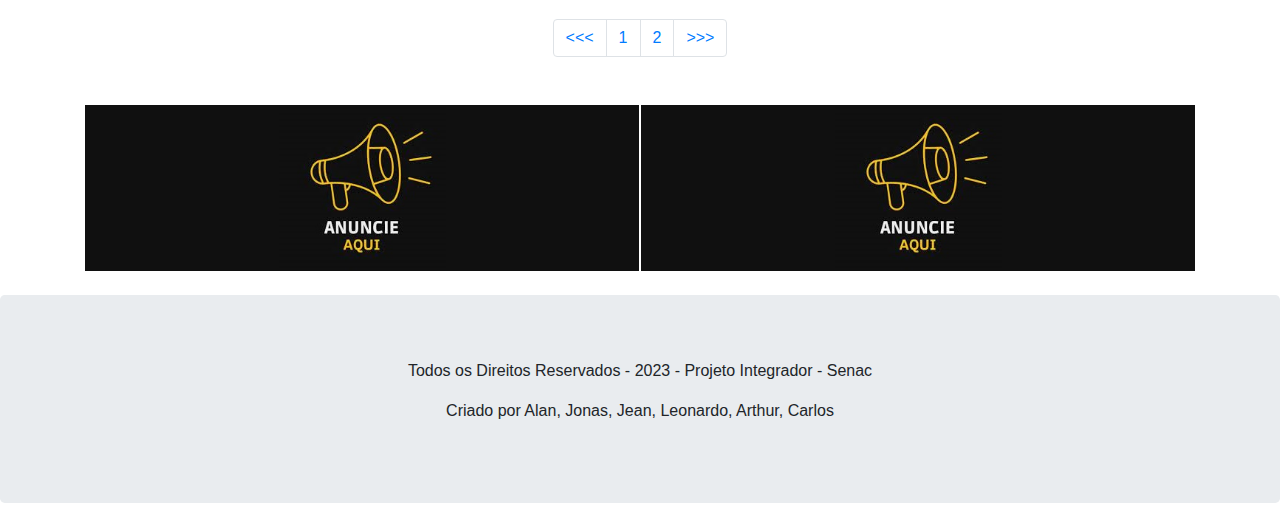
==== commit 55acbb68: "atualização de pagina" ====
--- a/index.html
+++ b/index.html
@@ -110,21 +110,21 @@
         <a class="nav-link" href="javascript:void(0)" style="color: #ffffff;">Tecnologia</a>
       </li>
       <li class="nav-item">
-        <a class="nav-link" href="Contato/Contato.html" style="color: #ffffff;">Contatos</a>
+        <a class="nav-link" href="javascript:void(0)" style="color: #ffffff;">Contatos</a>
       </li>
     </ul>
     <div class="text-center" style="margin-bottom:0">
 
     </div>
   </div>
-  <a class="nav-link" href="PaginaLogin.php"><svg xmlns="http://www.w3.org/2000/svg" width="25" height="25"
+  <a class="nav-link" href="PaginaLogin.html"><svg xmlns="http://www.w3.org/2000/svg" width="25" height="25"
       fill="currentColor" class="bi bi-person-fill-lock" viewBox="0 0 16 16">
       <path
         d="M11 5a3 3 0 1 1-6 0 3 3 0 0 1 6 0m-9 8c0 1 1 1 1 1h5v-1a1.9 1.9 0 0 1 .01-.2 4.49 4.49 0 0 1 1.534-3.693C9.077 9.038 8.564 9 8 9c-5 0-6 3-6 4m7 0a1 1 0 0 1 1-1v-1a2 2 0 1 1 4 0v1a1 1 0 0 1 1 1v2a1 1 0 0 1-1 1h-4a1 1 0 0 1-1-1zm3-3a1 1 0 0 0-1 1v1h2v-1a1 1 0 0 0-1-1" />
     </svg></a>
   <form class="d-flex">
 
-    <input class="form-control me-2" type="text" placeholder="Pesquisar">
+    <input class="form-control me-2" type="text" placeholder="pesquisar">
     <button class="btn btn-primary" type="button">
       <svg xmlns="http://www.w3.org/2000/svg" width="23" height="23" fill="currentColor" class="bi bi-search"
         viewBox="0 0 16 16">
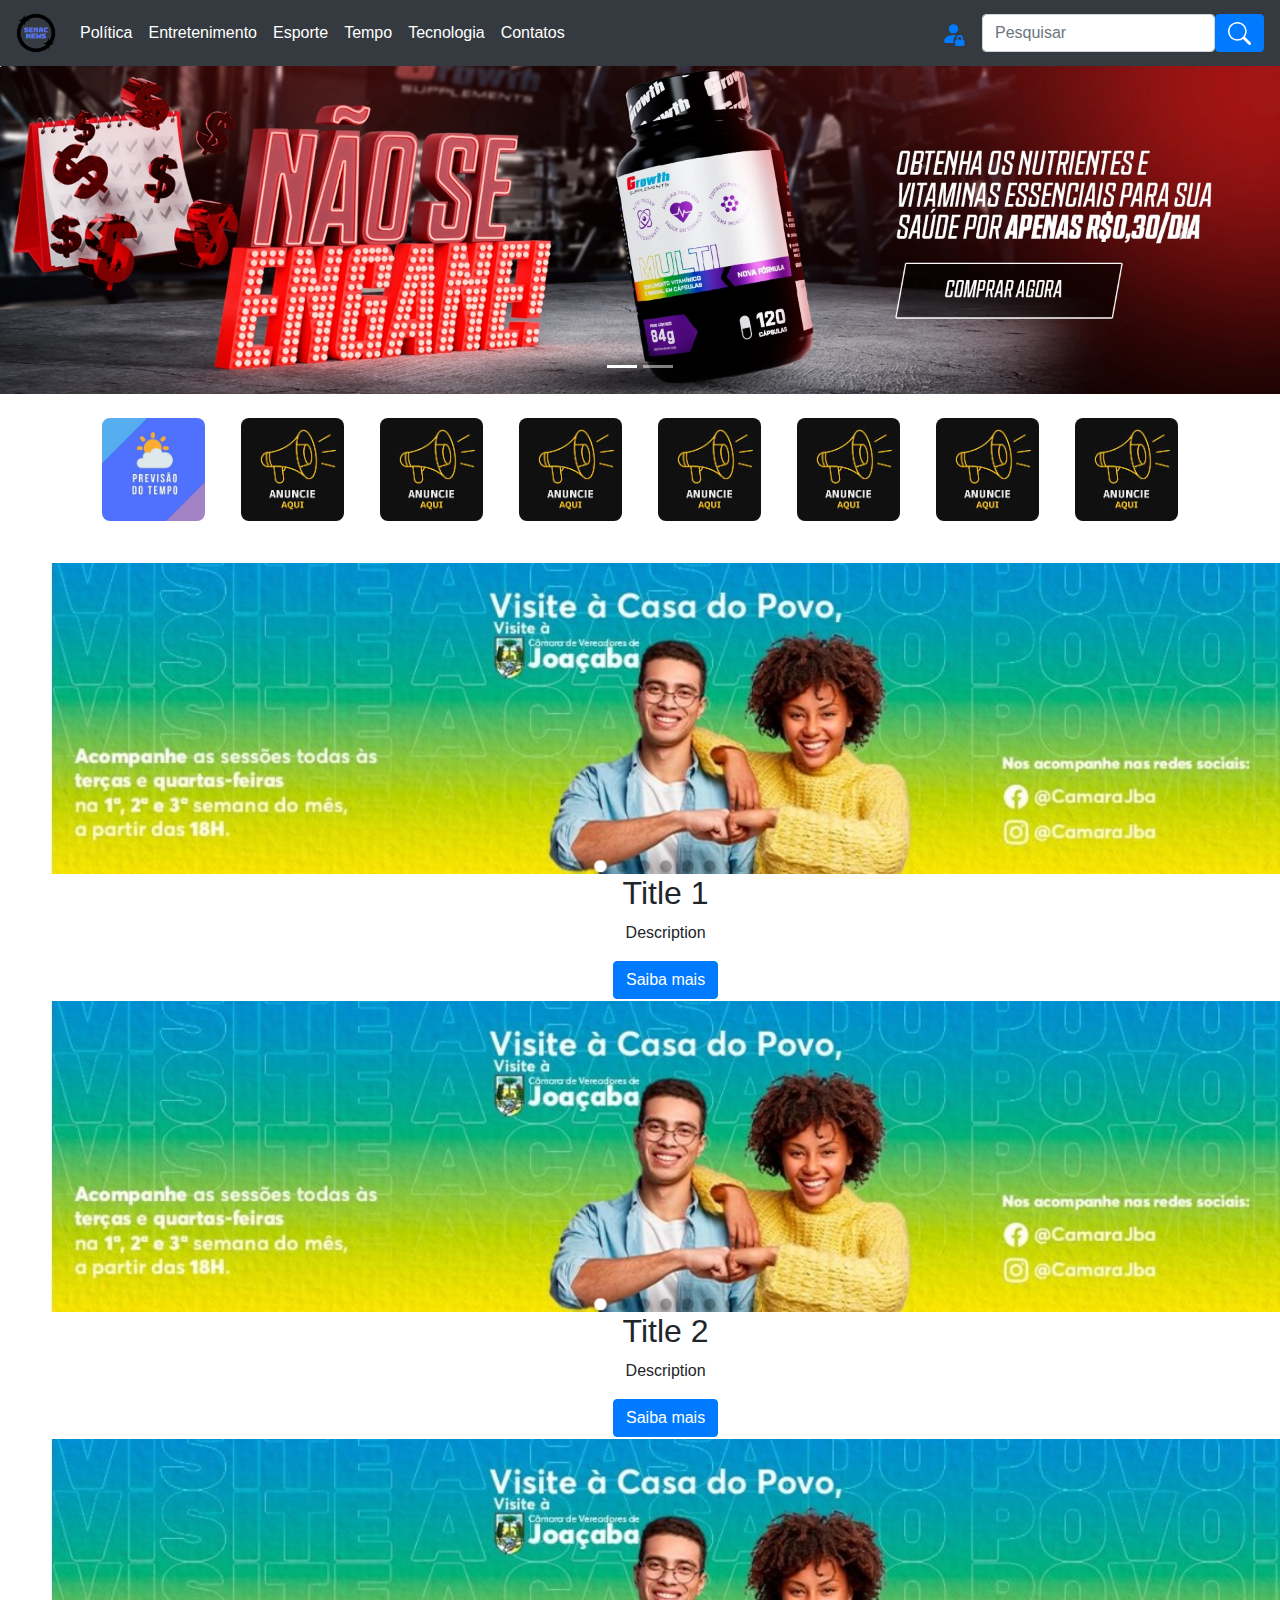
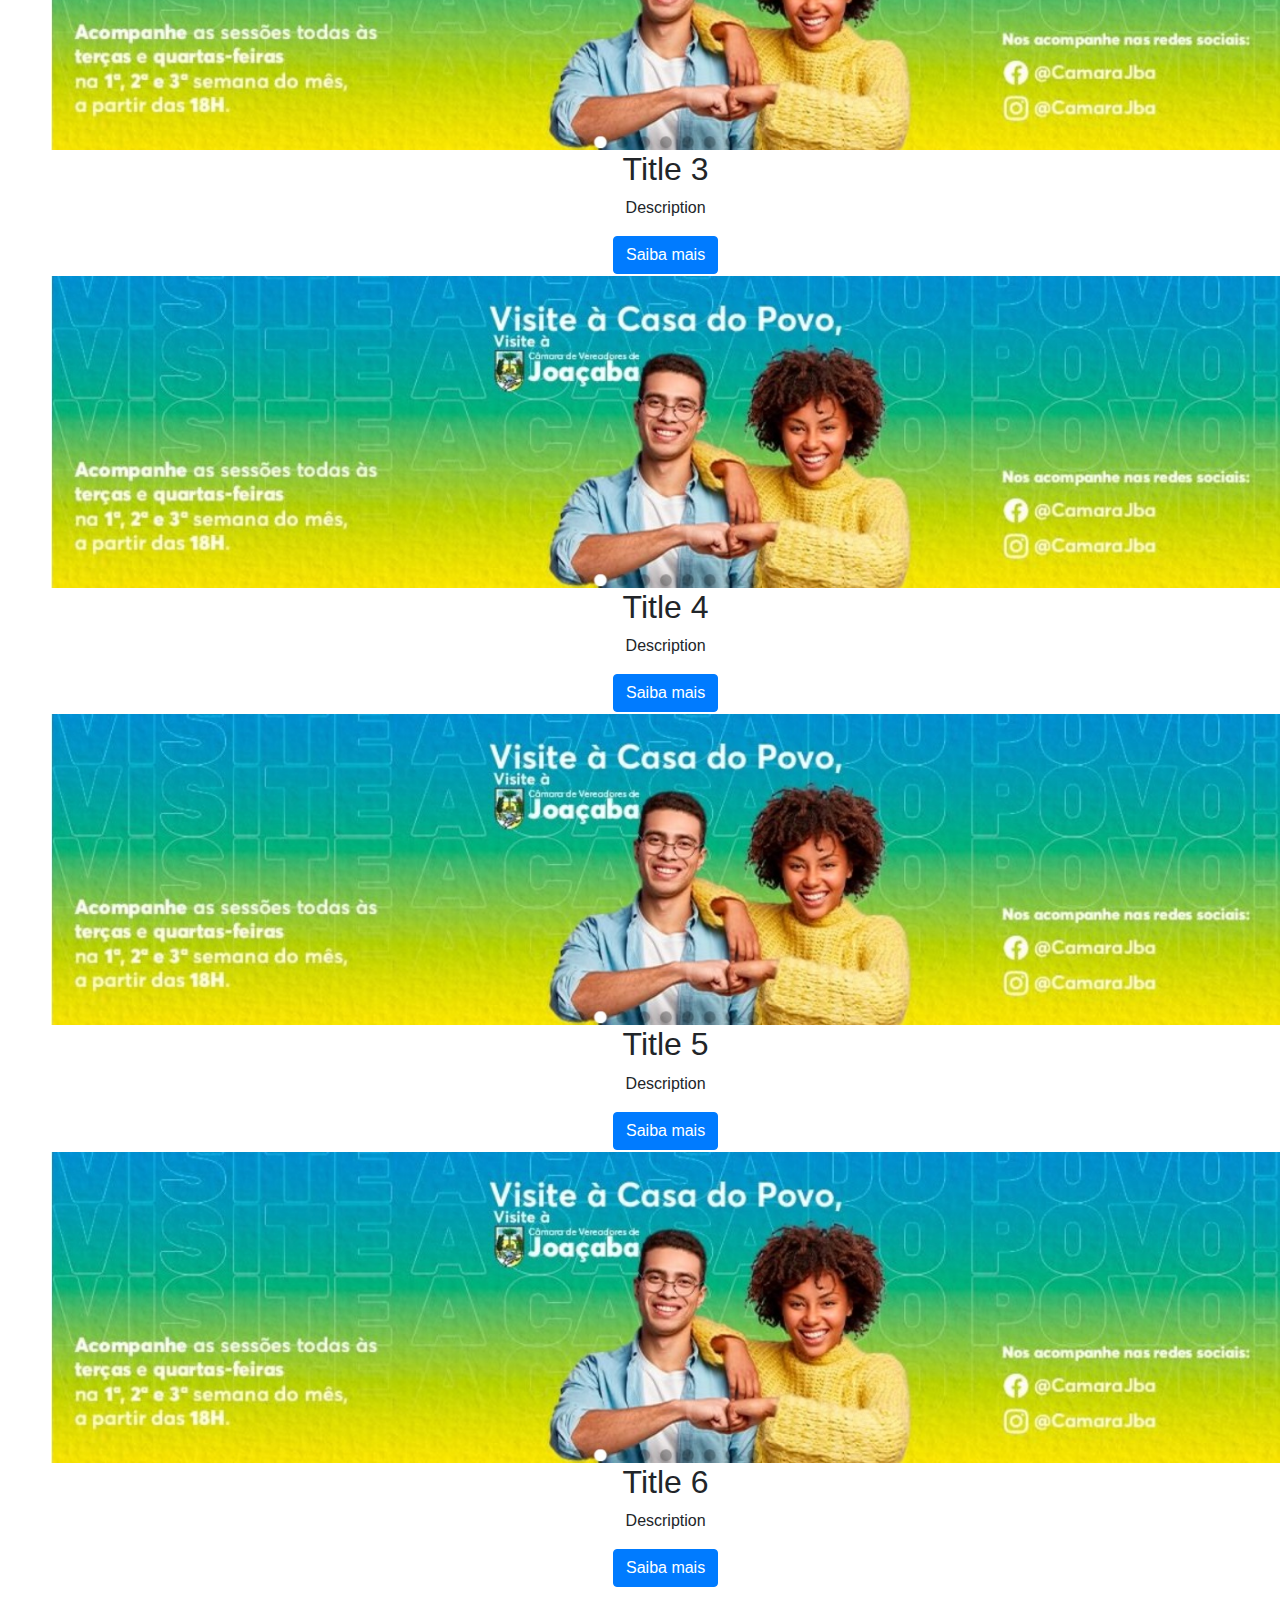
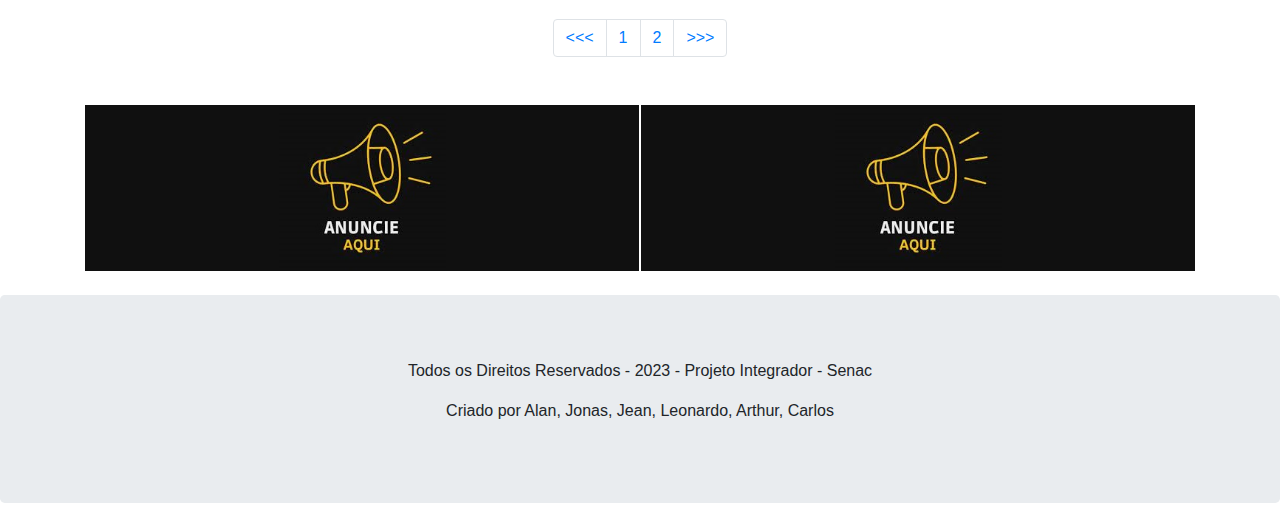
==== commit ae198ccb: "Merge pull request #18 from alanvaller13/atualizações_pagina_dash_e_index" ====
--- a/index.html
+++ b/index.html
@@ -110,7 +110,7 @@
         <a class="nav-link" href="javascript:void(0)" style="color: #ffffff;">Tecnologia</a>
       </li>
       <li class="nav-item">
-        <a class="nav-link" href="javascript:void(0)" style="color: #ffffff;">Contatos</a>
+        <a class="nav-link" href="Contato/Contato.html" style="color: #ffffff;">Contatos</a>
       </li>
     </ul>
     <div class="text-center" style="margin-bottom:0">
@@ -124,7 +124,7 @@
     </svg></a>
   <form class="d-flex">
 
-    <input class="form-control me-2" type="text" placeholder="pesquisar">
+    <input class="form-control me-2" type="text" placeholder="Pesquisar">
     <button class="btn btn-primary" type="button">
       <svg xmlns="http://www.w3.org/2000/svg" width="23" height="23" fill="currentColor" class="bi bi-search"
         viewBox="0 0 16 16">
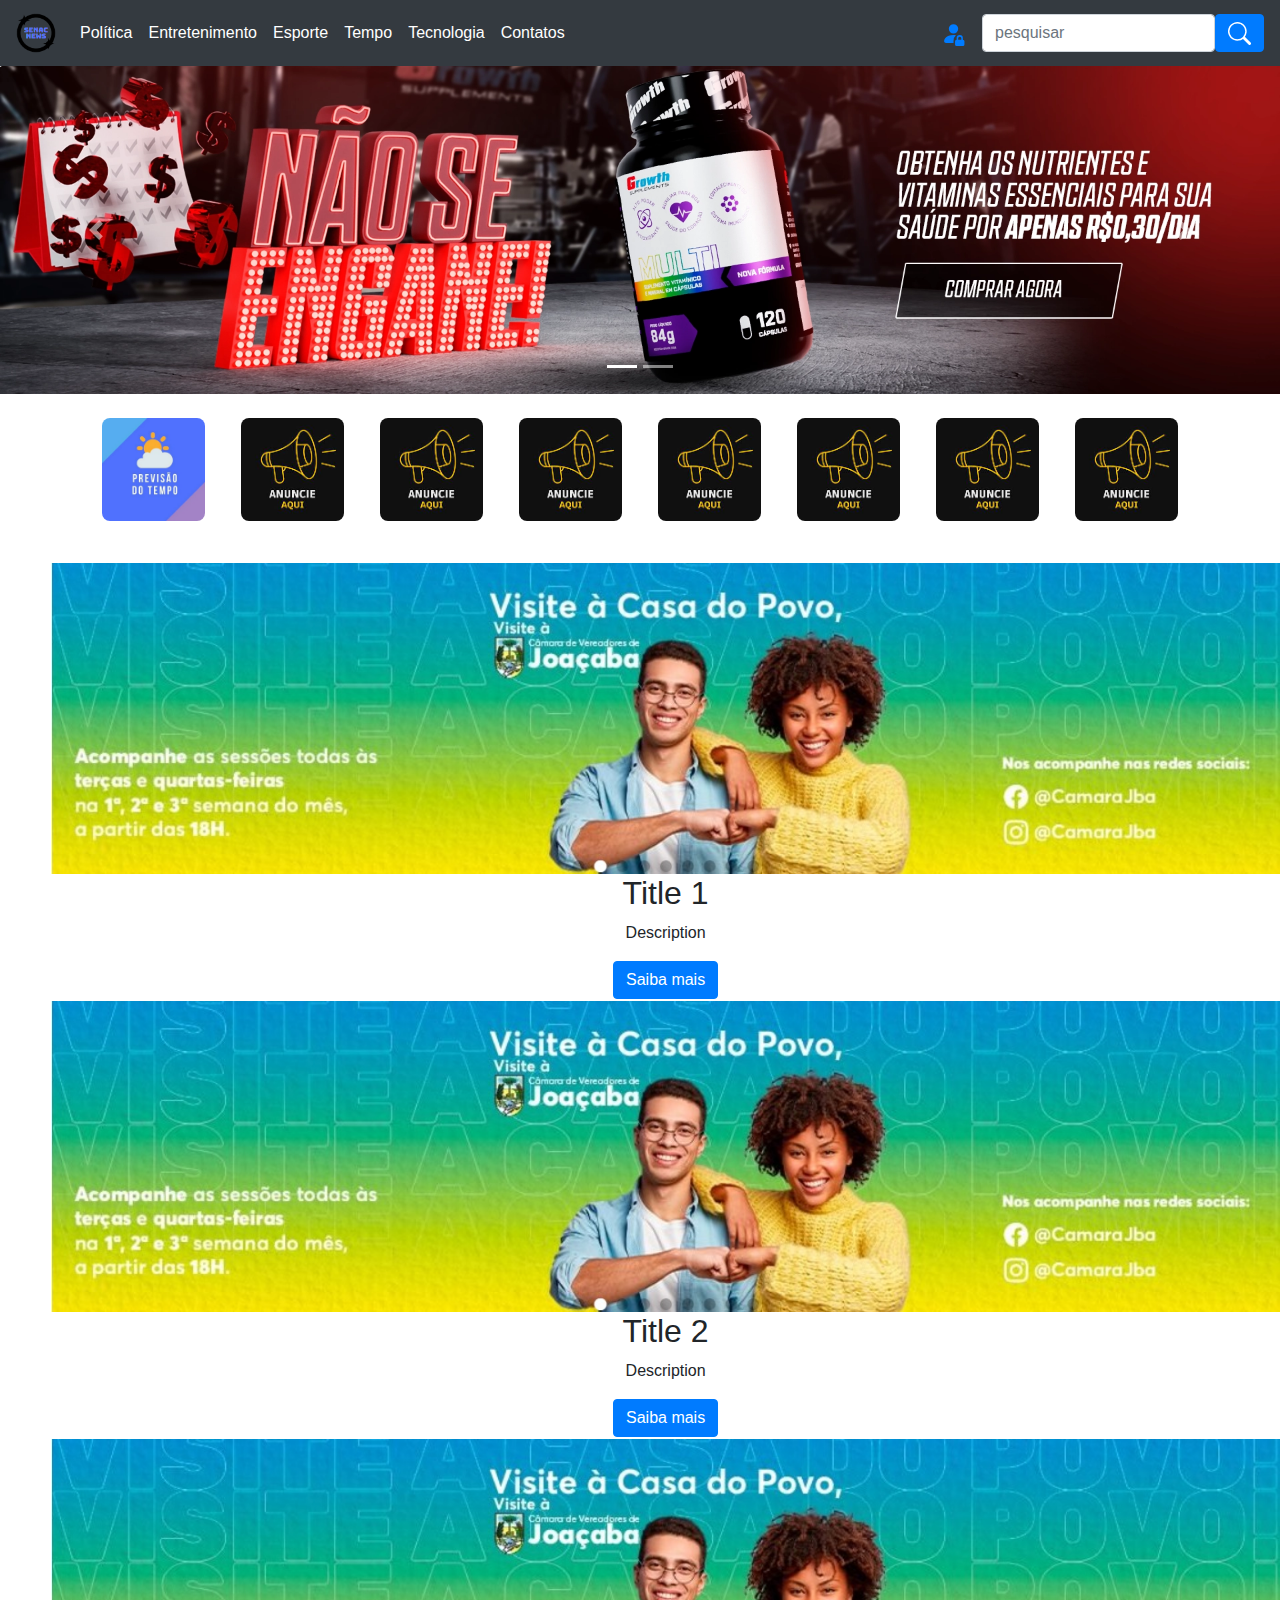
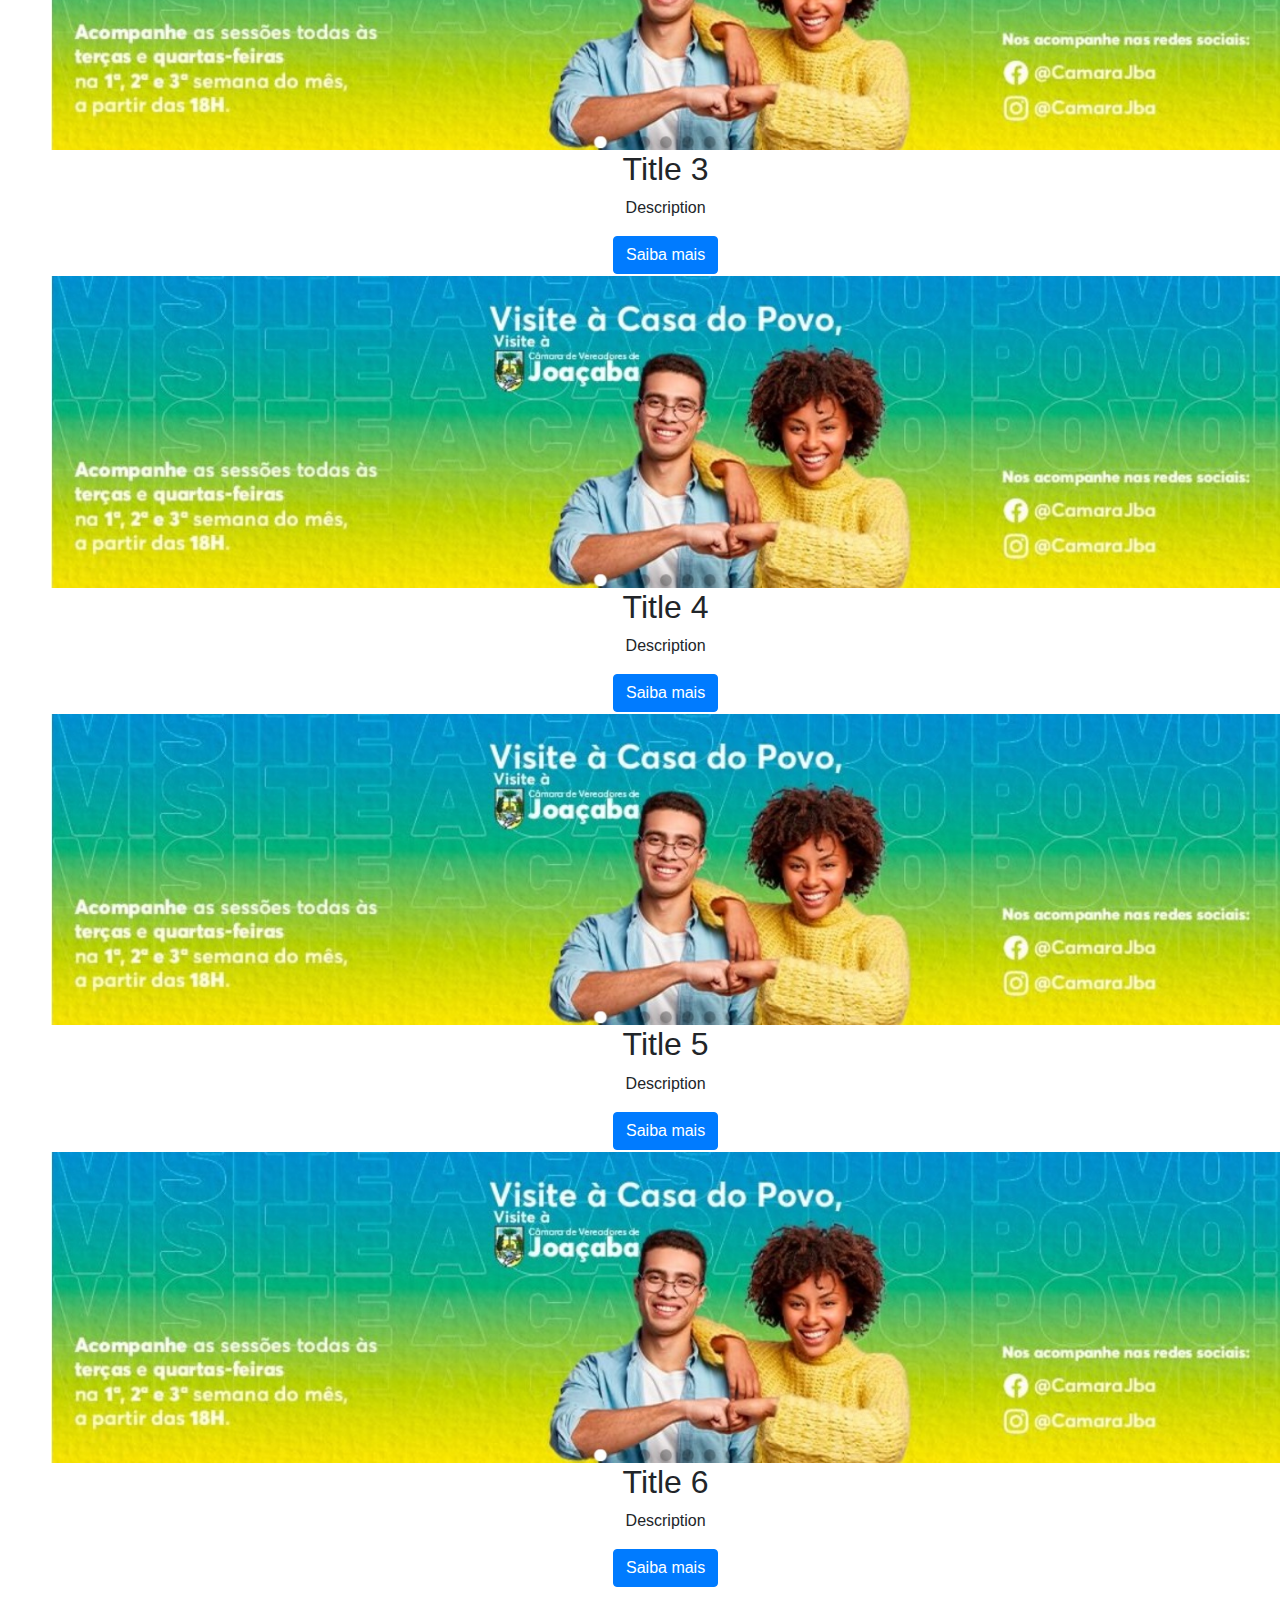
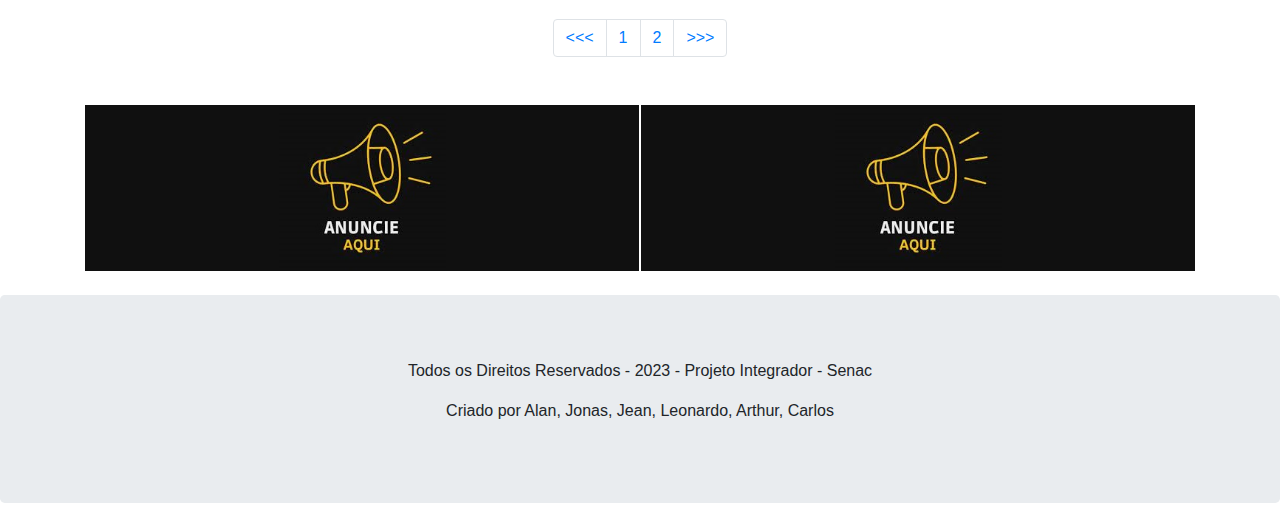
==== commit 6b63c69a: "pequenas atualizações" ====
--- a/index.html
+++ b/index.html
@@ -110,21 +110,21 @@
         <a class="nav-link" href="javascript:void(0)" style="color: #ffffff;">Tecnologia</a>
       </li>
       <li class="nav-item">
-        <a class="nav-link" href="Contato/Contato.html" style="color: #ffffff;">Contatos</a>
+        <a class="nav-link" href="javascript:void(0)" style="color: #ffffff;">Contatos</a>
       </li>
     </ul>
     <div class="text-center" style="margin-bottom:0">
 
     </div>
   </div>
-  <a class="nav-link" href="PaginaLogin.html"><svg xmlns="http://www.w3.org/2000/svg" width="25" height="25"
+  <a class="nav-link" href="PaginaLogin.php"><svg xmlns="http://www.w3.org/2000/svg" width="25" height="25"
       fill="currentColor" class="bi bi-person-fill-lock" viewBox="0 0 16 16">
       <path
         d="M11 5a3 3 0 1 1-6 0 3 3 0 0 1 6 0m-9 8c0 1 1 1 1 1h5v-1a1.9 1.9 0 0 1 .01-.2 4.49 4.49 0 0 1 1.534-3.693C9.077 9.038 8.564 9 8 9c-5 0-6 3-6 4m7 0a1 1 0 0 1 1-1v-1a2 2 0 1 1 4 0v1a1 1 0 0 1 1 1v2a1 1 0 0 1-1 1h-4a1 1 0 0 1-1-1zm3-3a1 1 0 0 0-1 1v1h2v-1a1 1 0 0 0-1-1" />
     </svg></a>
   <form class="d-flex">
 
-    <input class="form-control me-2" type="text" placeholder="Pesquisar">
+    <input class="form-control me-2" type="text" placeholder="pesquisar">
     <button class="btn btn-primary" type="button">
       <svg xmlns="http://www.w3.org/2000/svg" width="23" height="23" fill="currentColor" class="bi bi-search"
         viewBox="0 0 16 16">
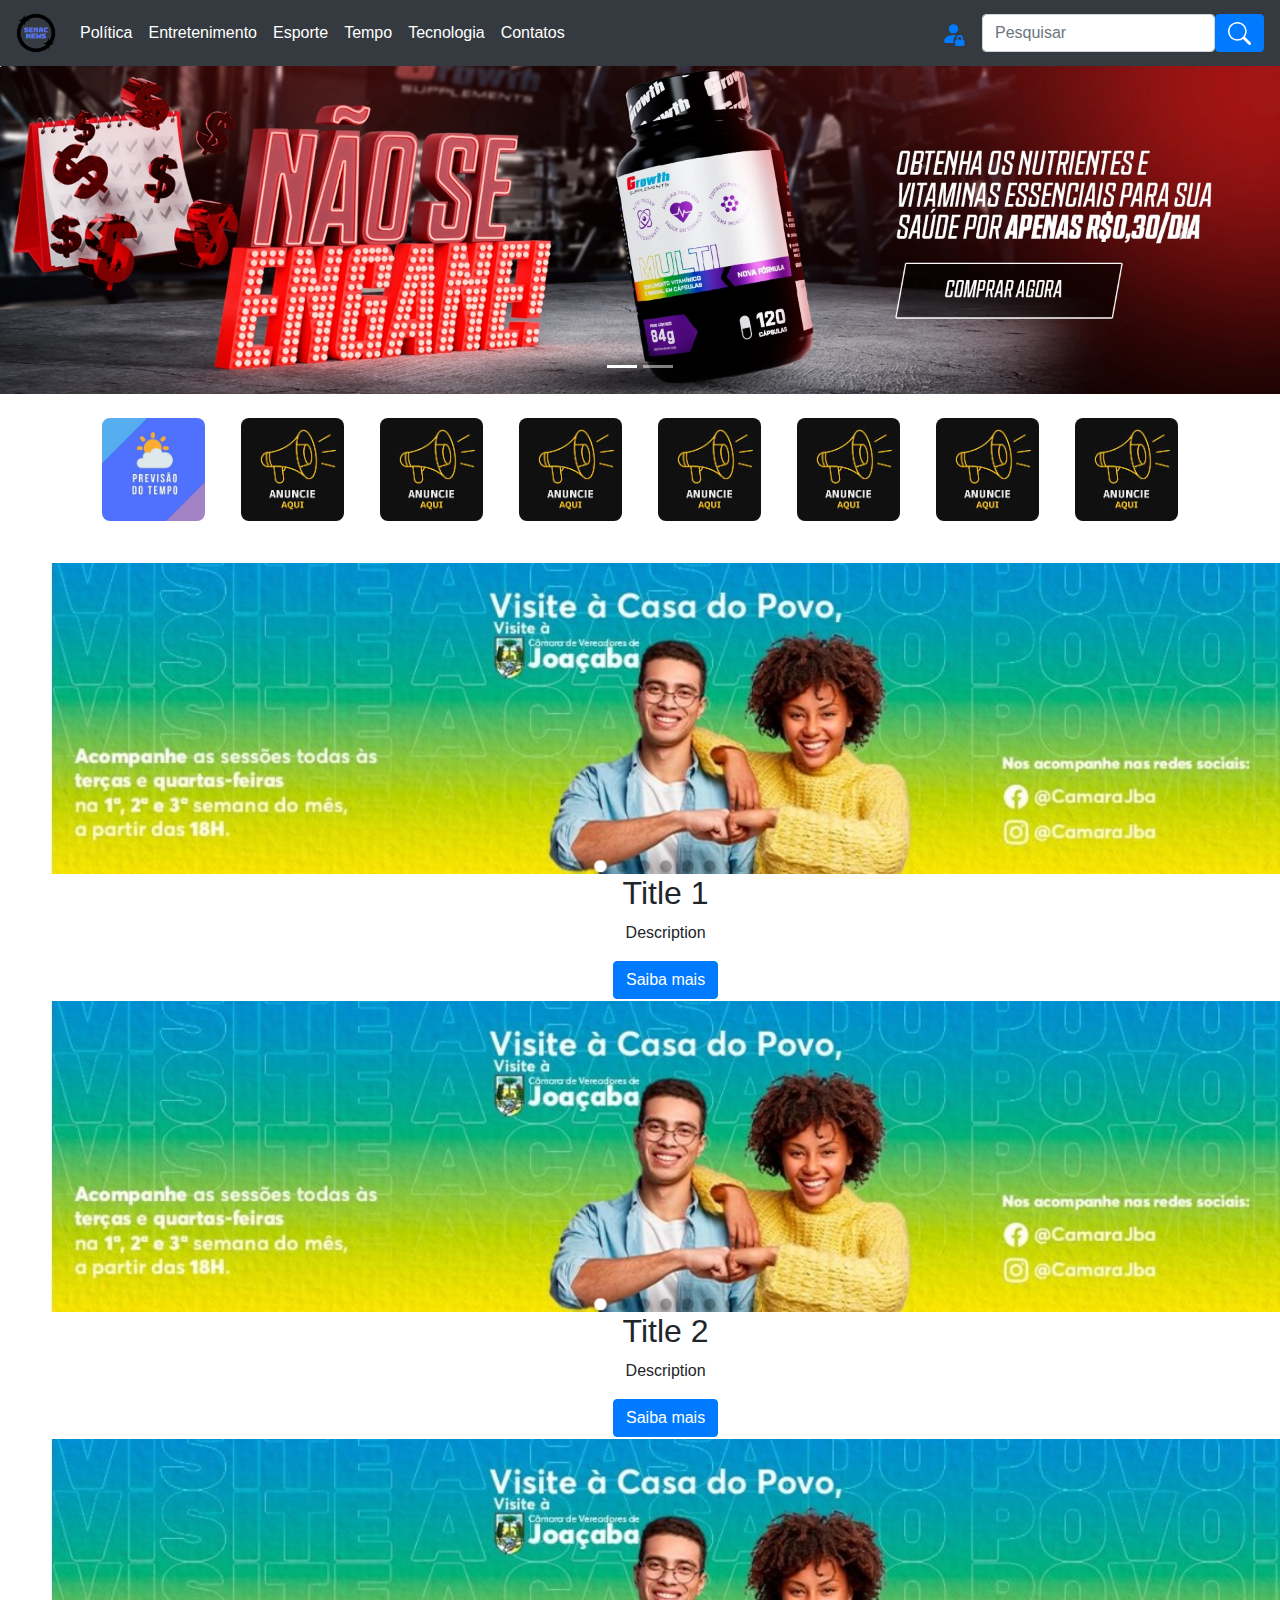
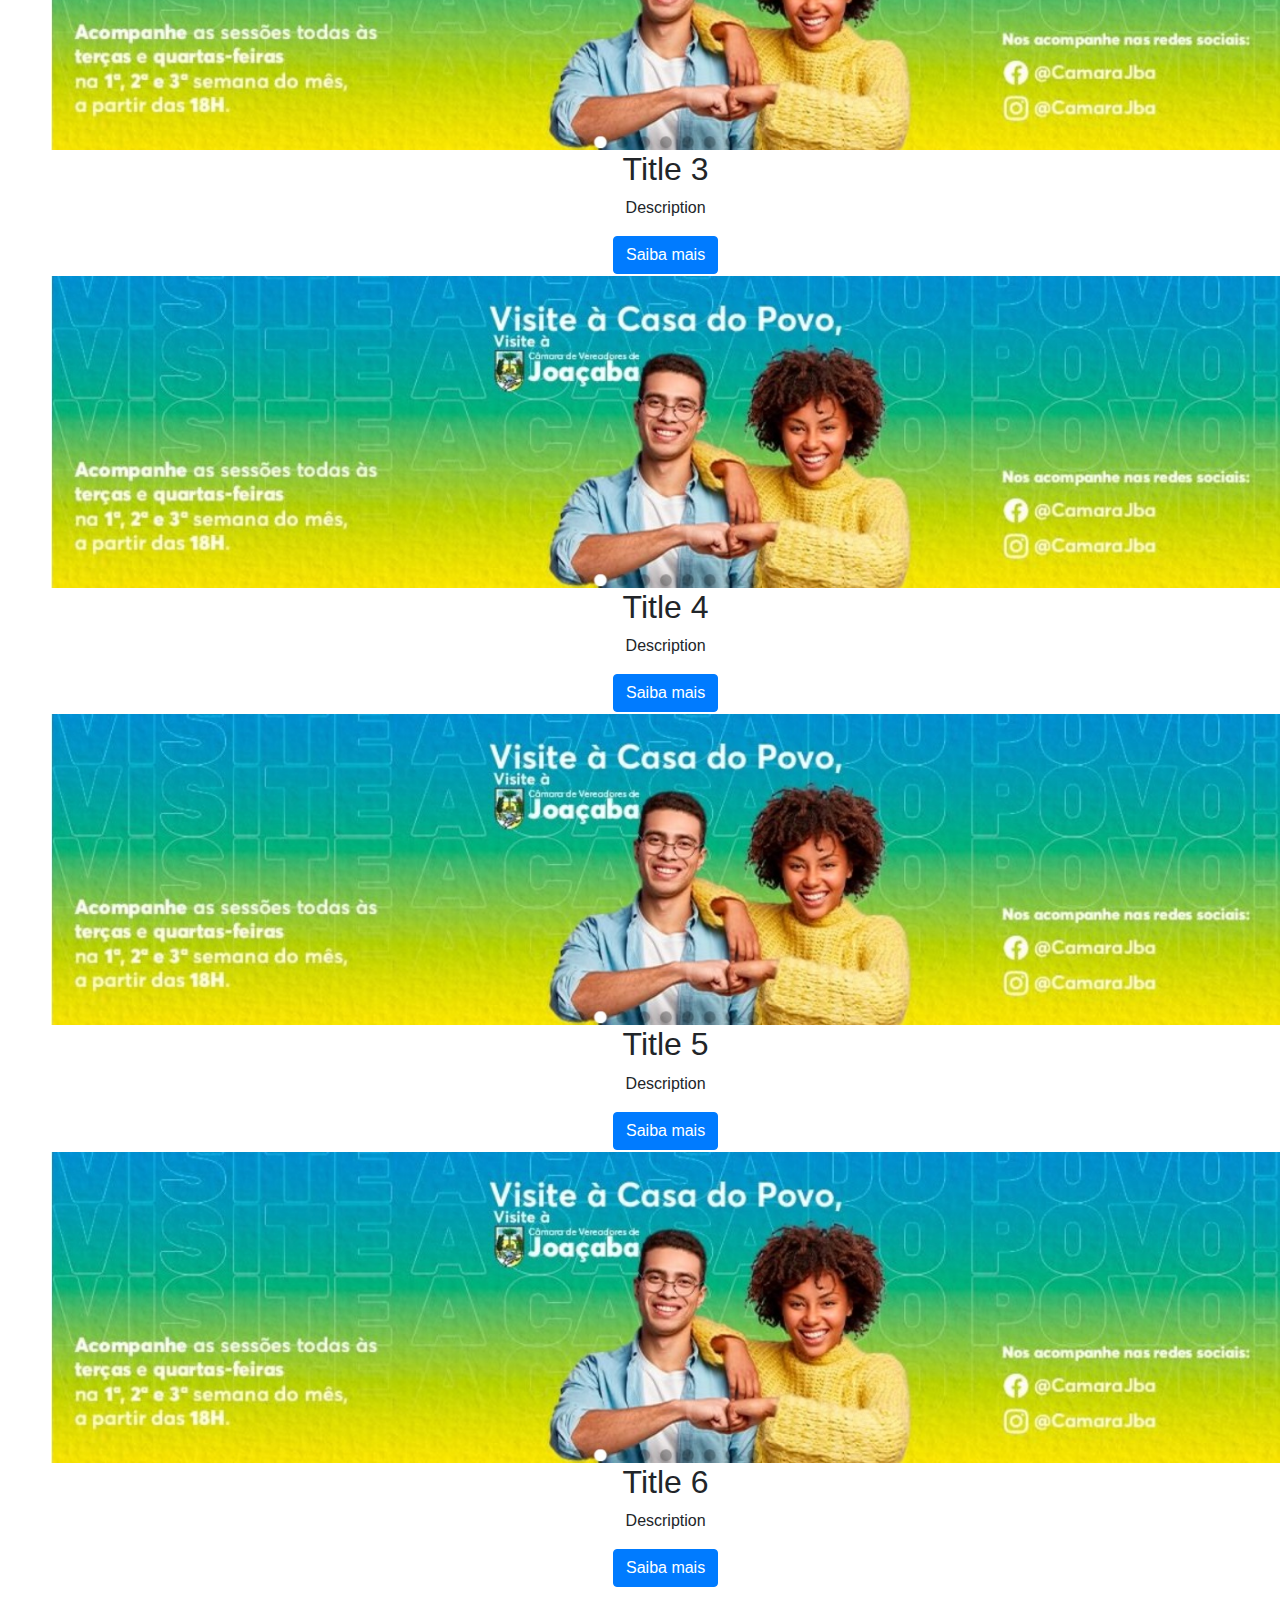
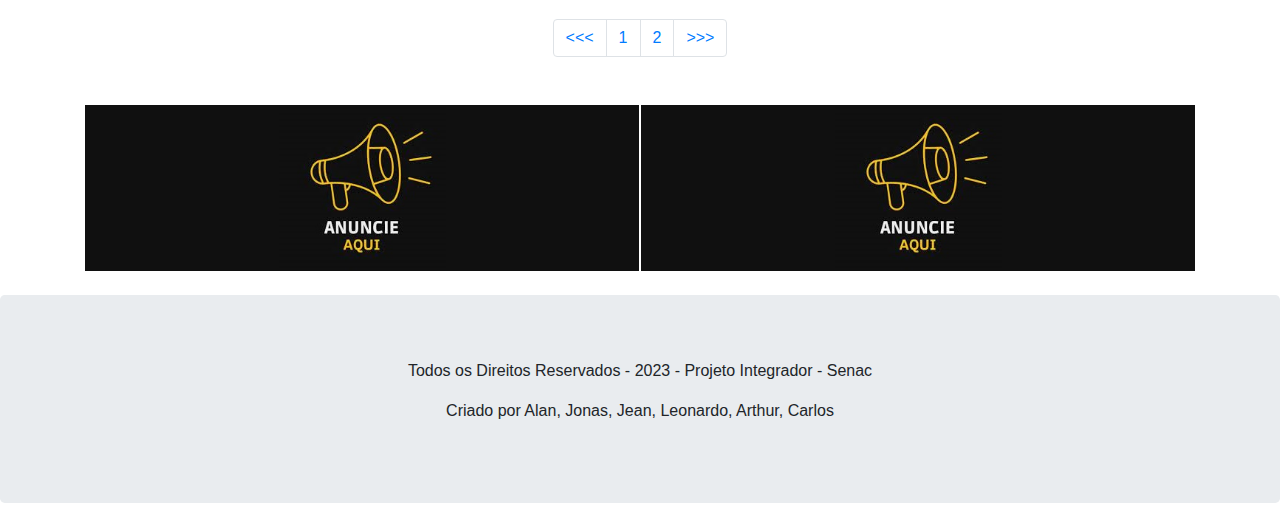
==== commit 838c07b3: "Merge branch 'main' of https://github.com/alanvaller13/SENAC-ProjetoIntegrador into atualizações_pag" ====
--- a/index.html
+++ b/index.html
@@ -110,7 +110,7 @@
         <a class="nav-link" href="javascript:void(0)" style="color: #ffffff;">Tecnologia</a>
       </li>
       <li class="nav-item">
-        <a class="nav-link" href="javascript:void(0)" style="color: #ffffff;">Contatos</a>
+        <a class="nav-link" href="Contato/Contato.html" style="color: #ffffff;">Contatos</a>
       </li>
     </ul>
     <div class="text-center" style="margin-bottom:0">
@@ -124,7 +124,7 @@
     </svg></a>
   <form class="d-flex">
 
-    <input class="form-control me-2" type="text" placeholder="pesquisar">
+    <input class="form-control me-2" type="text" placeholder="Pesquisar">
     <button class="btn btn-primary" type="button">
       <svg xmlns="http://www.w3.org/2000/svg" width="23" height="23" fill="currentColor" class="bi bi-search"
         viewBox="0 0 16 16">
